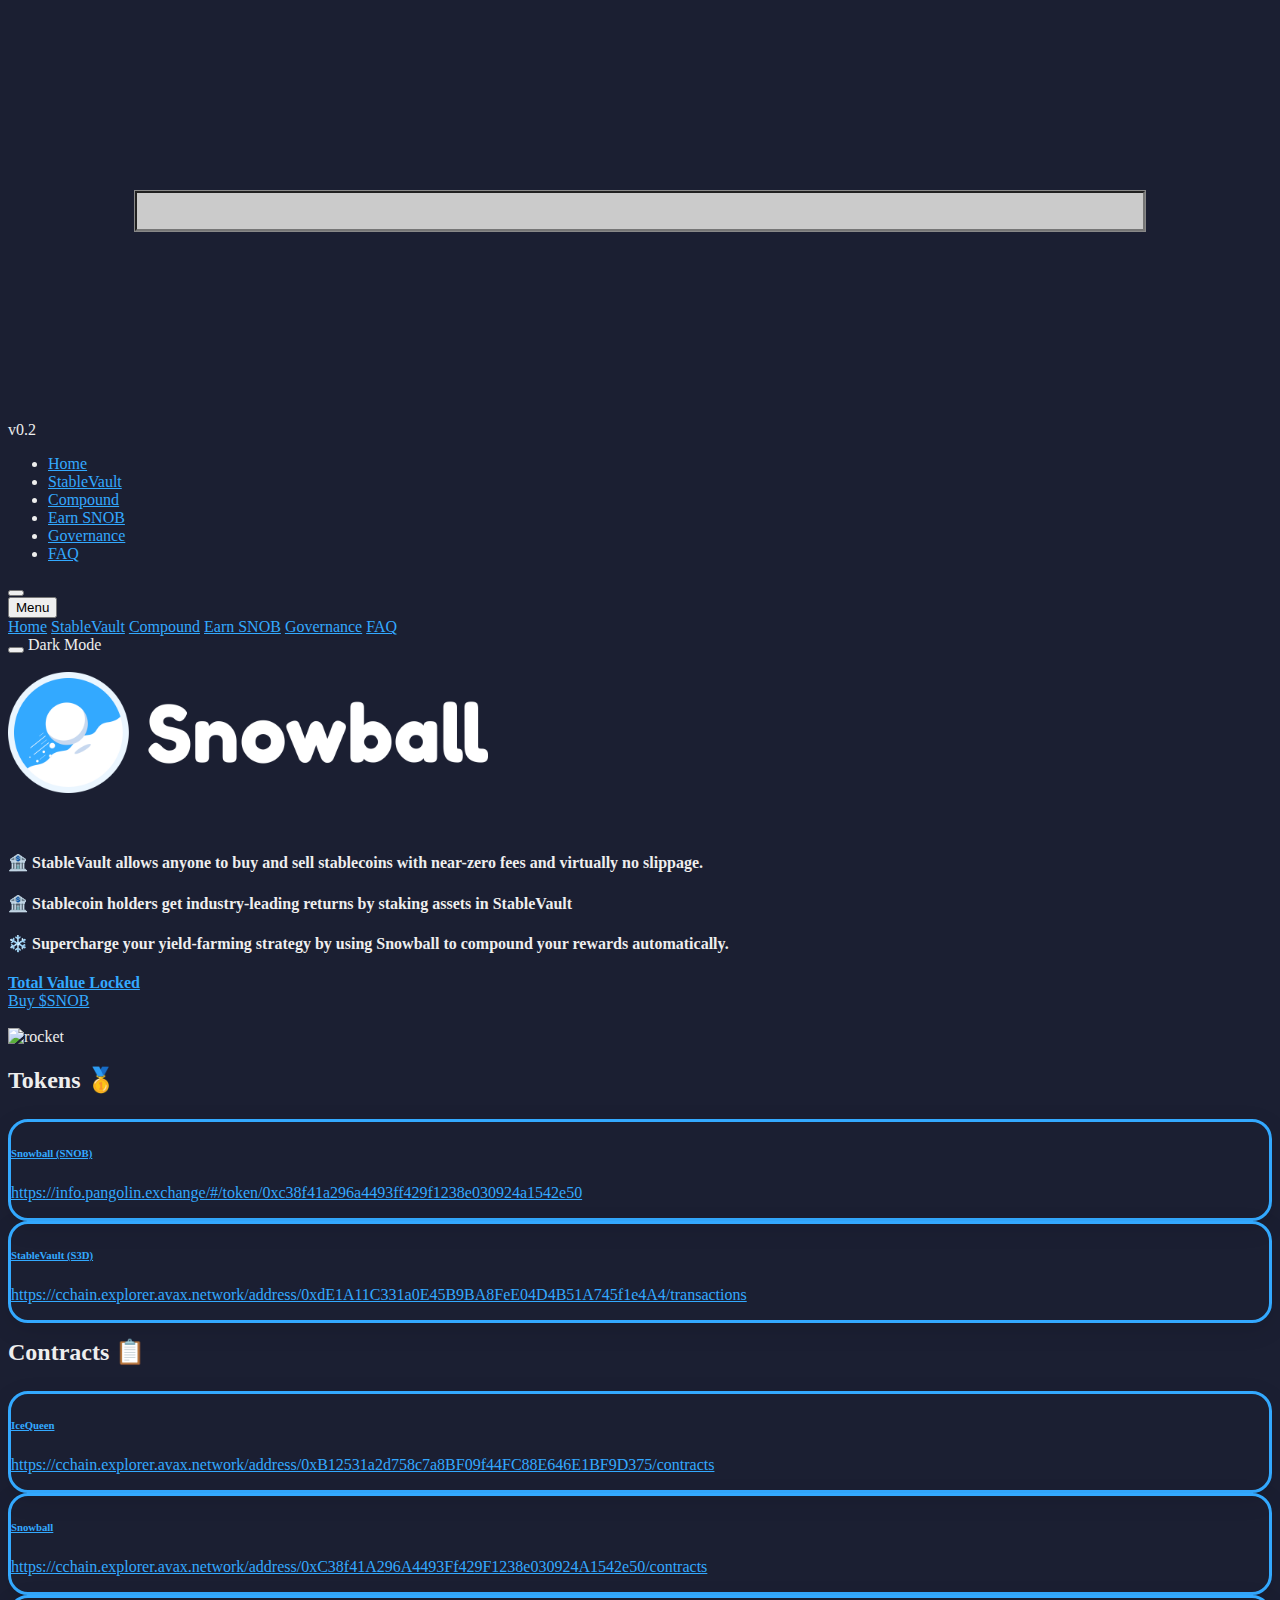
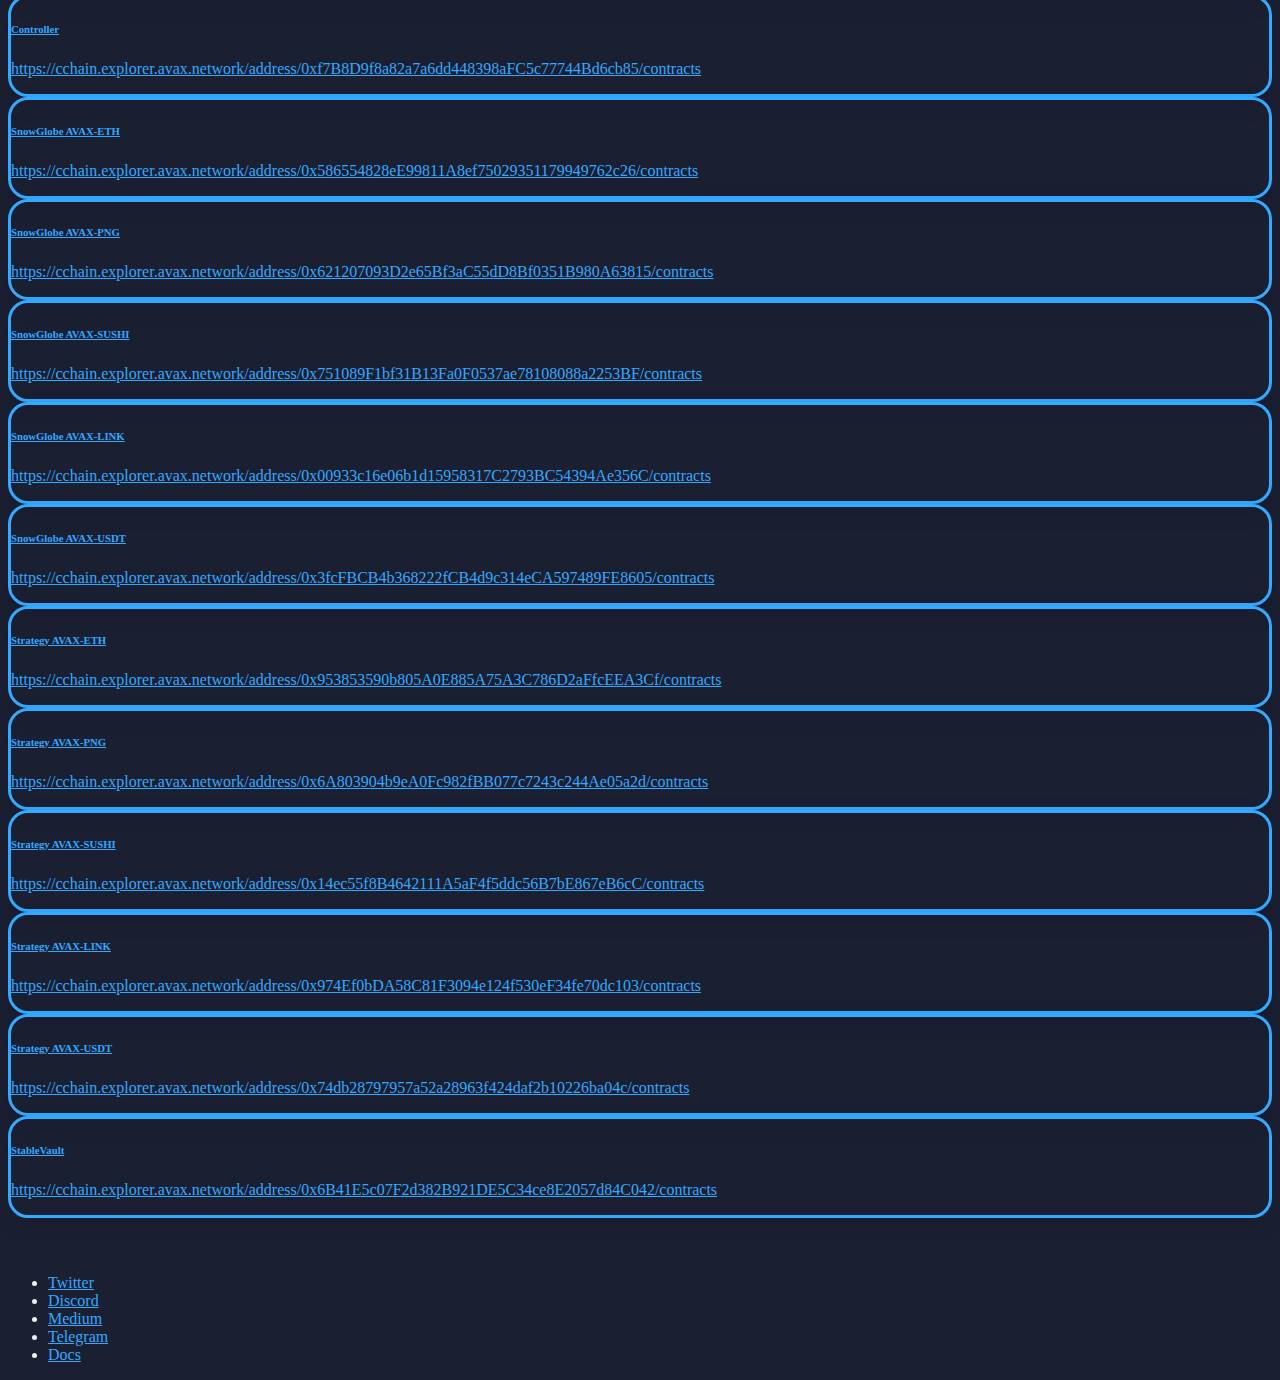
==== index.html @ 97ae2b31 "first commit" ====
<!DOCTYPE html> <html lang=en> <head> <meta charset=UTF-8> <!-- Primary Meta Tags --> <title>Snowball</title> <meta name=title content=Snowball> <meta name=description content="❄️ DeFi on Avalanche"> <meta name=viewport content="width=device-width,initial-scale=1,maximum-scale=1,user-scalable=no"> <!-- Open Graph / Facebook --> <meta property=og:type content=website> <meta property=og:url content=https://snowballfinance.info/ > <meta property=og:title content=Snowball> <meta property=og:description content="❄️ DeFi on Avalanche"> <!-- Twitter --> <meta property=twitter:card content=summary> <meta property=twitter:url content=https://snowballfinance.info/ > <meta property=twitter:title content=Snowball> <meta property=twitter:description content="❄️ DeFi on Avalanche"> <meta name=twitter:image content="https://media.discordapp.net/attachments/818991928951439371/821075255544119396/image0.png?width=630&height=630"> <meta property=twitter:image content="https://media.discordapp.net/attachments/818991928951439371/821075255544119396/image0.png?width=630&height=630"> <link rel=stylesheet href=/css/index.3a2b474646c76249387a2e9e5547eaaf.css> <link rel=preload href=/js/vendor.8679387885efab33624352dabecf096d.js as=script> <link rel=prefetch href=/js/vendor.8679387885efab33624352dabecf096d.js> <link rel=preload href=/js/app.d1e3aa04f687b8296516043e8cf83df8.js as=script> <link rel=prefetch href=/js/app.d1e3aa04f687b8296516043e8cf83df8.js> <meta name=theme-color content=#ffffff> <link rel="shortcut icon" href=/favicon.svg> <link rel=icon href=/favicon.svg> <link rel=apple-touch-icon href=/apple-touch-icon.png> <link rel=manifest href=/manifest.json> <link rel=preconnect href=https://fonts.gstatic.com> <link rel=preconnect href=https://fonts.gstatic.com> <link rel=preconnect href=https://fonts.gstatic.com> <link href="https://fonts.googleapis.com/css2?family=Encode+Sans:wght@100;300;400;500;600;700;800&display=swap" rel=stylesheet> <link href=https://cdn.jsdelivr.net/npm/halfmoon@1.1.1/css/halfmoon-variables.min.css rel=stylesheet> <!-- <link rel="stylesheet" href="https://cdn.jsdelivr.net/npm/fork-awesome@1.1.7/css/fork-awesome.min.css" integrity="sha256-gsmEoJAws/Kd3CjuOQzLie5Q3yshhvmo7YNtBG7aaEY=" crossorigin="anonymous"> --> <script type=module src=https://unpkg.com/ionicons@5.4.0/dist/ionicons/ionicons.esm.js></script> </head> <div id=quick class=modal> <form class=modal-content id=quick-form> <input autocomplete=off id=quick-input class=modal-input> <ul id=quick-dropdown></ul> </form> </div> <script>"true"==window.localStorage.getItem("snowballDarkmode")&&document.body.classList.add("dark-mode"),fetch("https://d2vq5imxja288v.cloudfront.net/total_value_locked.json").then(function(t){return t.json()}).then(function(t){document.getElementById("tvl").innerHTML="$"+new Intl.NumberFormat("en-US").format(t.locked_value)}).catch(function(t){document.getElementById("tvl").innerHTML="",console.log("could not get tvl")})</script> <body> <div class="page-wrapper with-navbar"> <nav class=navbar> <span class="navbar-text text-monospace">v0.2</span> <ul class="navbar-nav d-none d-md-flex mx-auto"> <li class=nav-item> <a href=/ class=nav-link>Home</a> </li> <li class=nav-item> <a href=/stablevault/ class=nav-link>StableVault</a> </li> <li class=nav-item> <a href=/snowglobes/ class=nav-link>Compound</a> </li> <li class=nav-item> <a href=/icequeen/ class=nav-link>Earn SNOB</a> </li> <li class=nav-item> <a href=/governance/ class=nav-link>Governance</a> </li> <li class=nav-item> <a href=/faq/ class=nav-link>FAQ</a> </li> </ul> <div class="form-inline d-none d-md-flex"> <button class="btn btn-action mr-5" type=button onclick=snowballDarkmode() aria-label="Toggle dark mode"> <ion-icon name=sunny-outline></ion-icon></button> </div> <div class="navbar-content d-md-none ml-auto"> <div class="dropdown with-arrow"> <button class=btn data-toggle=dropdown type=button id=navbar-dropdown-toggle-btn-1> Menu <i class="fa fa-angle-down" aria-hidden=true></i> </button> <div class="dropdown-menu dropdown-menu-right w-200" aria-labelledby=navbar-dropdown-toggle-btn-1> <a href=/ class=dropdown-item>Home</a> <a href=/stablevault/ class=dropdown-item>StableVault</a> <a href=/snowglobes/ class=dropdown-item>Compound</a> <a href=/icequeen/ class=dropdown-item>Earn SNOB</a> <a href=/governance/ class=dropdown-item>Governance</a> <a href=/faq/ class=dropdown-item>FAQ</a> <div class=dropdown-divider></div> <div class=p-5> <button class="btn btn-action mr-5" type=button onclick=snowballDarkmode() aria-label="Toggle dark mode"> <i class="fa fa-moon-o" aria-hidden=true></i> </button> Dark Mode </div> </div> </div> </div> </nav> </div> <div class="page-wrapper with-navbar with-transitions" id=particles-js> <!-- Content wrapper start --> <div class="content-wrapper d-lg-flex"> <div class=container-lg> <section id=main> <div class="row mx-auto"> <!-- Main start --> <div class=col-lg-8> <div class=content> <div class=logo></div> <h4 class=hero-header> <span>🏦️ StableVault allows anyone to <b>buy and sell stablecoins</b> with near-zero fees and virtually no slippage.</span> </h4> <h4 class=hero-header> <span>🏦️ Stablecoin holders get industry-leading returns by <b>staking assets in StableVault</b></span> </h4> <h4 class=hero-header> <span>❄️ Supercharge your yield-farming strategy by using Snowball to <b>compound your rewards</b> automatically.</span> </h4> <span class="badge badge-pill p-5 w-150 text-center"> <strong><a href=https://x-api.snowballfinance.info/tvl target=_blank>Total Value Locked</a></strong> </span> <div class="d-md-flex align-items-center total-locked text-extra-letter-spacing text-monospace font-size-12 pt-20 mb-20" target=_blank rel=noopener> <h2 class="tvl text-primary px-20" id=tvl>...</h2> <a href="https://app.pangolin.exchange/#/swap?inputCurrency=avax&outputCurrency=0xc38f41a296a4493ff429f1238e030924a1542e50" class="btn btn-primary btn-lg ml-20 buy-btn" target=_blank role=button> Buy $SNOB </a> </div> <!-- <div class="mt-20">
                                <a href="https://app.pangolin.exchange/#/swap?inputCurrency=0xb31f66aa3c1e785363f0875a1b74e27b85fd66c7&outputCurrency=0xc38f41a296a4493ff429f1238e030924a1542e50" class="btn btn-primary btn-lg snob-tokens" target="_blank" role="button">
                                    Buy $SNOB
                                </a>
                            </div> --> </div> </div> <div class="col-lg-4 d-flex align-items-center justify-content-center"> <div class=content> <br> <div class=launchpad-animation-container> <div class=rocket-container> <img class="rocket animation infinite slow" alt=rocket src="https://media.discordapp.net/attachments/819644400200187904/821800734176706560/Logo_Favico2x.png?width=320&height=320"> </div> <div class=propellant-particles-container-row> <div class="propellant-particle blue animation infinite fast delay-small"></div> <div class="propellant-particle red large animation infinite"></div> <div class="propellant-particle yellow animation infinite fast delay-very-small"></div> </div> <div class=propellant-particles-container-row> <div class="propellant-particle shadow animation infinite fast delay-small"></div> <div class="propellant-particle shadow animation infinite fast delay-very-small"></div> </div> </div> </div> </div> </div> </section> <section id=tokens> <div class="container-lg text-center"> <h2 class="">Tokens 🥇</h2> <div class="row mx-auto p-0 bg-transparent"> <a href=https://info.pangolin.exchange/#/token/0xc38f41a296a4493ff429f1238e030924a1542e50 target=_blank class="col-sm-6 pb-4 mx-auto"> <div class="card br-25 border border-2 snob-tokens"> <div class="card-body text-center"> <h6>Snowball (SNOB)</h6> <p class="font-size-12 text-break text-left">https://info.pangolin.exchange/#/token/0xc38f41a296a4493ff429f1238e030924a1542e50</p> </div> </div> </a> <a href=https://cchain.explorer.avax.network/address/0xdE1A11C331a0E45B9BA8FeE04D4B51A745f1e4A4/transactions target=_blank class="col-sm-6 pb-4 mx-auto"> <div class="card br-25 border border-2 snob-tokens"> <div class="card-body text-center"> <h6>StableVault (S3D)</h6> <p class="font-size-12 text-break text-left">https://cchain.explorer.avax.network/address/0xdE1A11C331a0E45B9BA8FeE04D4B51A745f1e4A4/transactions</p> </div> </div> </a> </div> </div> <div class="container-lg text-center"> <h2 class="">Contracts 📋</h2> <div class="row mx-auto p-0 bg-transparent"> <a href=https://cchain.explorer.avax.network/address/0xB12531a2d758c7a8BF09f44FC88E646E1BF9D375/contracts target=_blank class="col-sm-3 pb-4 mx-auto"> <div class="card br-25 border border-2 snob-tokens"> <div class="card-body text-center"> <h6>IceQueen</h6> <p class="font-size-12 text-break text-left w-md-150 w-sm-full">https://cchain.explorer.avax.network/address/0xB12531a2d758c7a8BF09f44FC88E646E1BF9D375/contracts</p> </div> </div> </a> <a href=https://cchain.explorer.avax.network/address/0xC38f41A296A4493Ff429F1238e030924A1542e50/contracts target=_blank class="col-sm-3 pb-4 mx-auto"> <div class="card br-25 border border-2 snob-tokens"> <div class="card-body text-center"> <h6>Snowball</h6> <p class="font-size-12 text-break text-left w-md-150 w-sm-full">https://cchain.explorer.avax.network/address/0xC38f41A296A4493Ff429F1238e030924A1542e50/contracts</p> </div> </div> </a> <a href=https://cchain.explorer.avax.network/address/0xf7B8D9f8a82a7a6dd448398aFC5c77744Bd6cb85/contracts target=_blank class="col-sm-3 pb-4 mx-auto"> <div class="card br-25 border border-2 snob-tokens"> <div class="card-body text-center"> <h6>Controller</h6> <p class="font-size-12 text-break text-left w-md-150 w-sm-full">https://cchain.explorer.avax.network/address/0xf7B8D9f8a82a7a6dd448398aFC5c77744Bd6cb85/contracts</p> </div> </div> </a> <a href=https://cchain.explorer.avax.network/address/0x586554828eE99811A8ef75029351179949762c26/contracts target=_blank class="col-sm-3 pb-4 mx-auto"> <div class="card br-25 border border-2 snob-tokens"> <div class="card-body text-center"> <h6>SnowGlobe AVAX-ETH</h6> <p class="font-size-12 text-break text-left w-md-150 w-sm-full">https://cchain.explorer.avax.network/address/0x586554828eE99811A8ef75029351179949762c26/contracts</p> </div> </div> </a> <a href=https://cchain.explorer.avax.network/address/0x621207093D2e65Bf3aC55dD8Bf0351B980A63815/contracts target=_blank class="col-sm-3 pb-4 mx-auto"> <div class="card br-25 border border-2 snob-tokens"> <div class="card-body text-center"> <h6>SnowGlobe AVAX-PNG</h6> <p class="font-size-12 text-break text-left w-md-150 w-sm-full">https://cchain.explorer.avax.network/address/0x621207093D2e65Bf3aC55dD8Bf0351B980A63815/contracts</p> </div> </div> </a> <a href=https://cchain.explorer.avax.network/address/0x751089F1bf31B13Fa0F0537ae78108088a2253BF/contracts target=_blank class="col-sm-3 pb-4 mx-auto"> <div class="card br-25 border border-2 snob-tokens"> <div class="card-body text-center"> <h6>SnowGlobe AVAX-SUSHI</h6> <p class="font-size-12 text-break text-left w-md-150 w-sm-full">https://cchain.explorer.avax.network/address/0x751089F1bf31B13Fa0F0537ae78108088a2253BF/contracts</p> </div> </div> </a> <a href=https://cchain.explorer.avax.network/address/0x00933c16e06b1d15958317C2793BC54394Ae356C/contracts target=_blank class="col-sm-3 pb-4 mx-auto"> <div class="card br-25 border border-2 snob-tokens"> <div class="card-body text-center"> <h6>SnowGlobe AVAX-LINK</h6> <p class="font-size-12 text-break text-left w-md-150 w-sm-full">https://cchain.explorer.avax.network/address/0x00933c16e06b1d15958317C2793BC54394Ae356C/contracts</p> </div> </div> </a> <a href=https://cchain.explorer.avax.network/address/0x3fcFBCB4b368222fCB4d9c314eCA597489FE8605/contracts target=_blank class="col-sm-3 pb-4 mx-auto"> <div class="card br-25 border border-2 snob-tokens"> <div class="card-body text-center"> <h6>SnowGlobe AVAX-USDT</h6> <p class="font-size-12 text-break text-left w-md-150 w-sm-full">https://cchain.explorer.avax.network/address/0x3fcFBCB4b368222fCB4d9c314eCA597489FE8605/contracts</p> </div> </div> </a> <a href=https://cchain.explorer.avax.network/address/0x953853590b805A0E885A75A3C786D2aFfcEEA3Cf/contracts target=_blank class="col-sm-3 pb-4 mx-auto"> <div class="card br-25 border border-2 snob-tokens"> <div class="card-body text-center"> <h6>Strategy AVAX-ETH</h6> <p class="font-size-12 text-break text-left w-md-150 w-sm-full">https://cchain.explorer.avax.network/address/0x953853590b805A0E885A75A3C786D2aFfcEEA3Cf/contracts</p> </div> </div> </a> <a href=https://cchain.explorer.avax.network/address/0x6A803904b9eA0Fc982fBB077c7243c244Ae05a2d/contracts target=_blank class="col-sm-3 pb-4 mx-auto"> <div class="card br-25 border border-2 snob-tokens"> <div class="card-body text-center"> <h6>Strategy AVAX-PNG</h6> <p class="font-size-12 text-break text-left w-md-150 w-sm-full">https://cchain.explorer.avax.network/address/0x6A803904b9eA0Fc982fBB077c7243c244Ae05a2d/contracts</p> </div> </div> </a> <a href=https://cchain.explorer.avax.network/address/0x14ec55f8B4642111A5aF4f5ddc56B7bE867eB6cC/contracts target=_blank class="col-sm-3 pb-4 mx-auto"> <div class="card br-25 border border-2 snob-tokens"> <div class="card-body text-center"> <h6>Strategy AVAX-SUSHI</h6> <p class="font-size-12 text-break text-left w-md-150 w-sm-full">https://cchain.explorer.avax.network/address/0x14ec55f8B4642111A5aF4f5ddc56B7bE867eB6cC/contracts</p> </div> </div> </a> <a href=https://cchain.explorer.avax.network/address/0x974Ef0bDA58C81F3094e124f530eF34fe70dc103/contracts target=_blank class="col-sm-3 pb-4 mx-auto"> <div class="card br-25 border border-2 snob-tokens"> <div class="card-body text-center"> <h6>Strategy AVAX-LINK</h6> <p class="font-size-12 text-break text-left w-md-150 w-sm-full">https://cchain.explorer.avax.network/address/0x974Ef0bDA58C81F3094e124f530eF34fe70dc103/contracts</p> </div> </div> </a> <a href=https://cchain.explorer.avax.network/address/0x74db28797957a52a28963f424daf2b10226ba04c/contracts target=_blank class="col-sm-3 pb-4 mx-auto"> <div class="card br-25 border border-2 snob-tokens"> <div class="card-body text-center"> <h6>Strategy AVAX-USDT</h6> <p class="font-size-12 text-break text-left w-md-150 w-sm-full">https://cchain.explorer.avax.network/address/0x74db28797957a52a28963f424daf2b10226ba04c/contracts</p> </div> </div> </a> <a href=https://cchain.explorer.avax.network/address/0x6B41E5c07F2d382B921DE5C34ce8E2057d84C042/contracts target=_blank class="col-sm-3 pb-4 mx-auto"> <div class="card br-25 border border-2 snob-tokens"> <div class="card-body text-center"> <h6>StableVault</h6> <p class="font-size-12 text-break text-left w-md-150 w-sm-full">https://cchain.explorer.avax.network/address/0x6B41E5c07F2d382B921DE5C34ce8E2057d84C042/contracts</p> </div> </div> </a> </div> </div> </section> <div class="container-lg text-center"> <div class="row mx-auto pt-20 pb-20 bg-transparent"> <div class="col-md-12 text-center"> <ul class="navbar-nav d-none d-md-inline-flex mx-auto"> <li class="nav-item p-10"> <a href=https://twitter.com/throwsnowballs target=_blank rel=noopener class=custom-footer-link> <ion-icon name=logo-twitter></ion-icon> Twitter </a> </li> <li class="nav-item p-10"> <a href=https://discord.gg/T35jZ2hhPZ target=_blank rel=noopener class=custom-footer-link> <ion-icon name=logo-discord></ion-icon> Discord </a> </li> <li class="nav-item p-10"> <a href=https://medium.com/snowball-finance/snowball-finance-launce-68554044bdd2 target=_blank rel=noopener class=custom-footer-link> <ion-icon name=logo-medium></ion-icon> Medium </a> </li> <li class="nav-item p-10"> <a href=https://t.me/throwsnowballs target=_blank rel=noopener class=custom-footer-link> <ion-icon name=paper-plane-outline></ion-icon> Telegram </a> </li> <li class="nav-item p-10"> <a href=https://snowballs.gitbook.io/snowball-docs/ target=_blank rel=noopener class=custom-footer-link> <ion-icon name=book-outline></ion-icon> Docs </a> </li> </ul> </div> <div class="col-md-12 text-center"> </div> </div> </div> <script>function snowballDarkmode(){var o;"true"==window.localStorage.getItem("snowballDarkmode")?(document.body.classList.remove("dark-mode"),window.localStorage.setItem("snowballDarkmode",!1),(o=document.querySelector(".styleMode"))&&(o.classList.add("fa-moon-o"),o.classList.remove("fa-sun-o"))):(document.body.classList.add("dark-mode"),window.localStorage.setItem("snowballDarkmode",!0),(o=document.querySelector(".styleMode"))&&o.attr("name",function(o,e){return"menu-outline"==e?"close-outline":"menu-outline"}))}null===localStorage.getItem("snowballDarkmode")&&(document.body.classList.add("dark-mode"),window.localStorage.setItem("snowballDarkmode",!0),icon.classList.remove("fa-moon-o"),icon.classList.add("fa-sun-o"))</script> <script src=https://cdn.jsdelivr.net/npm/halfmoon@1.1.1/js/halfmoon.min.js></script> </div> </div> <!-- Content particles --> <div id=particles-js></div> <!-- Content particles end --> </div> <script src=https://cdn.jsdelivr.net/npm/particles.js@2.0.0/particles.min.js></script> <script>document.addEventListener("DOMContentLoaded",function(){particlesJS.load("particles-js","/particlesjs-config.json",function(){})})</script> </body> </html>
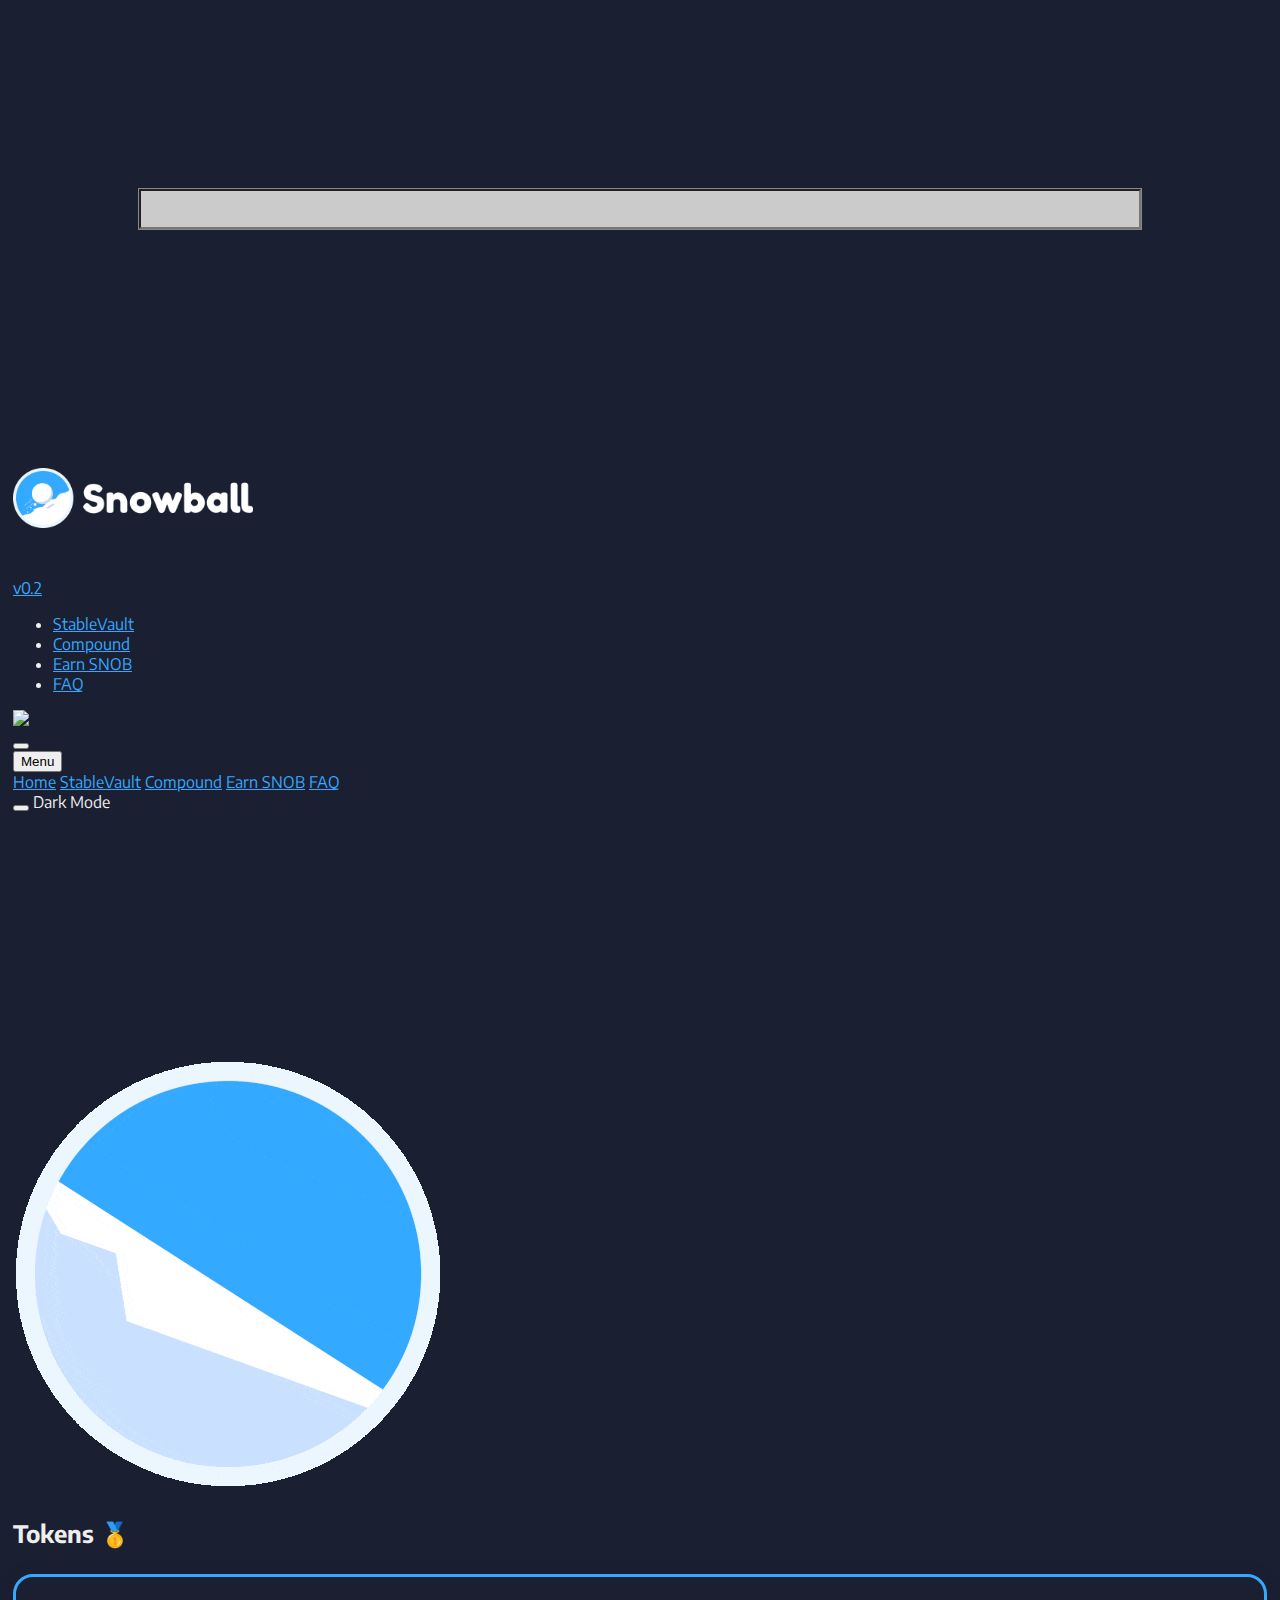
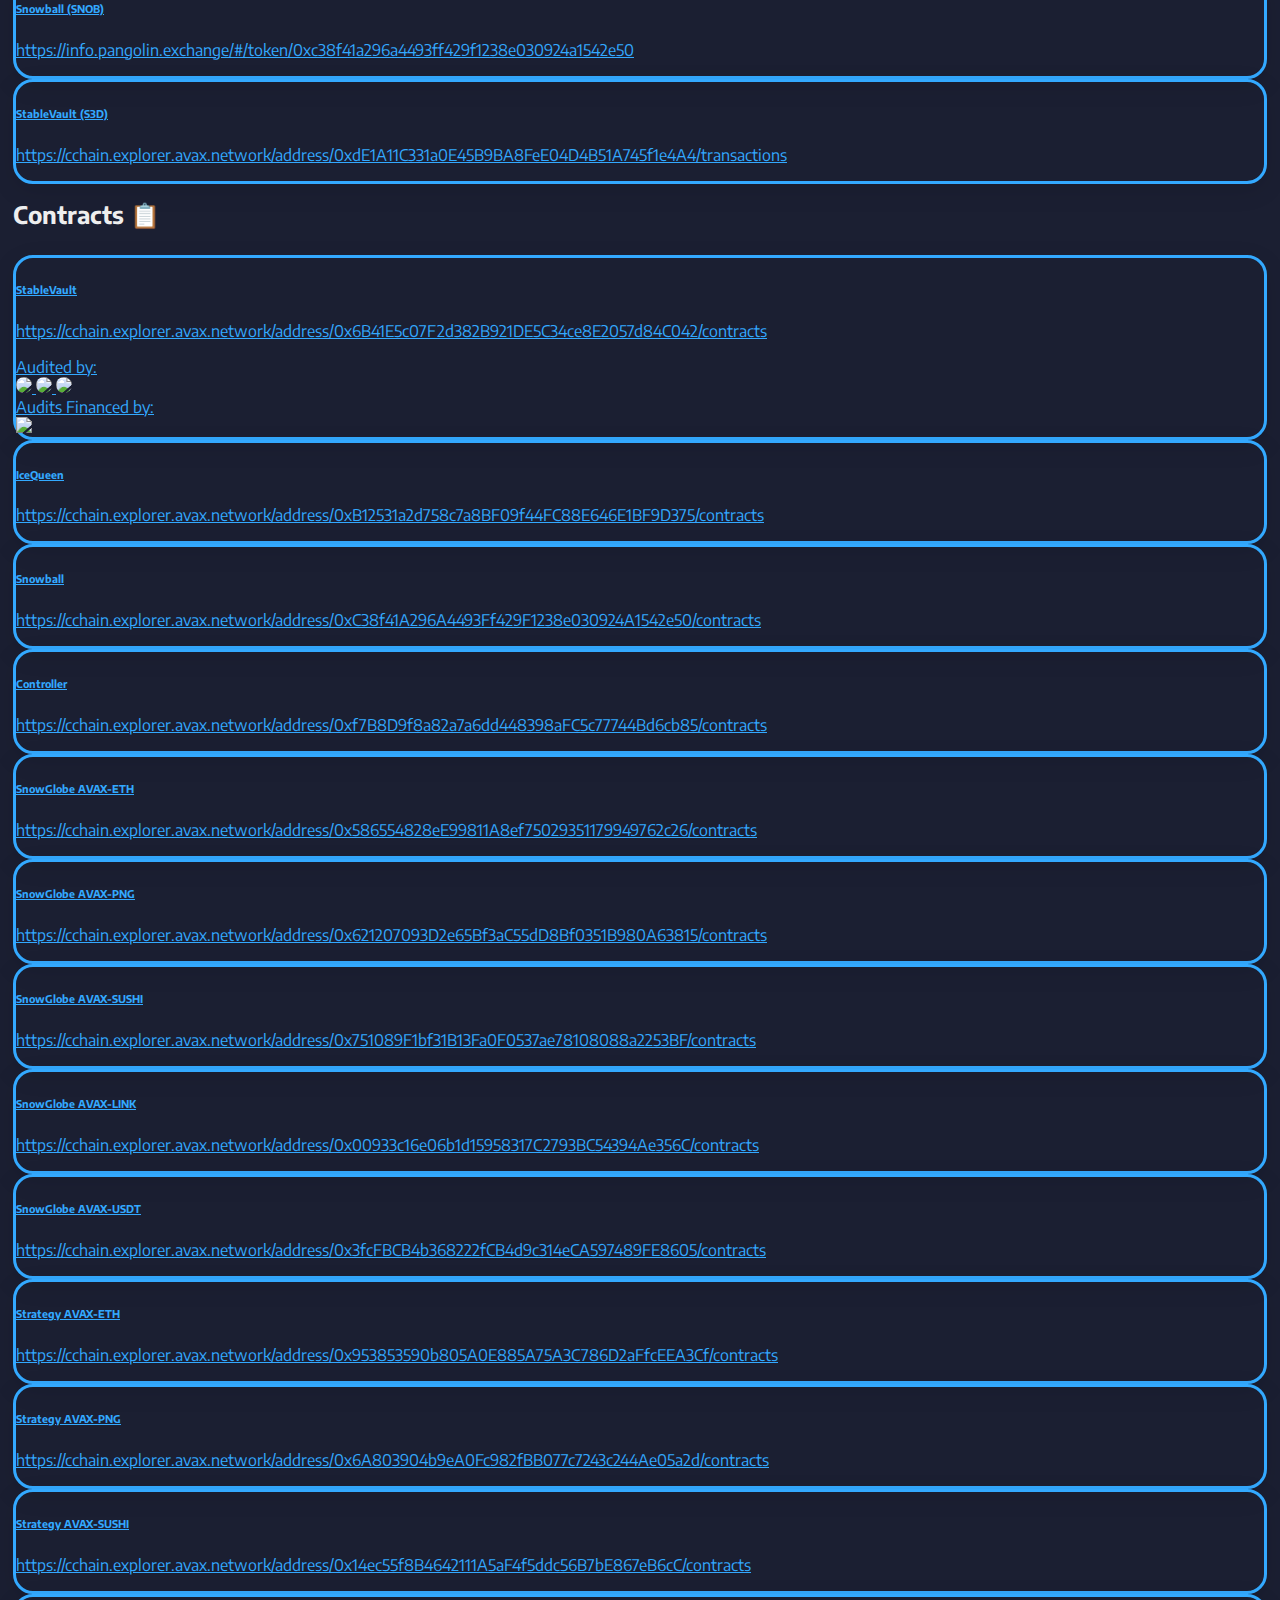
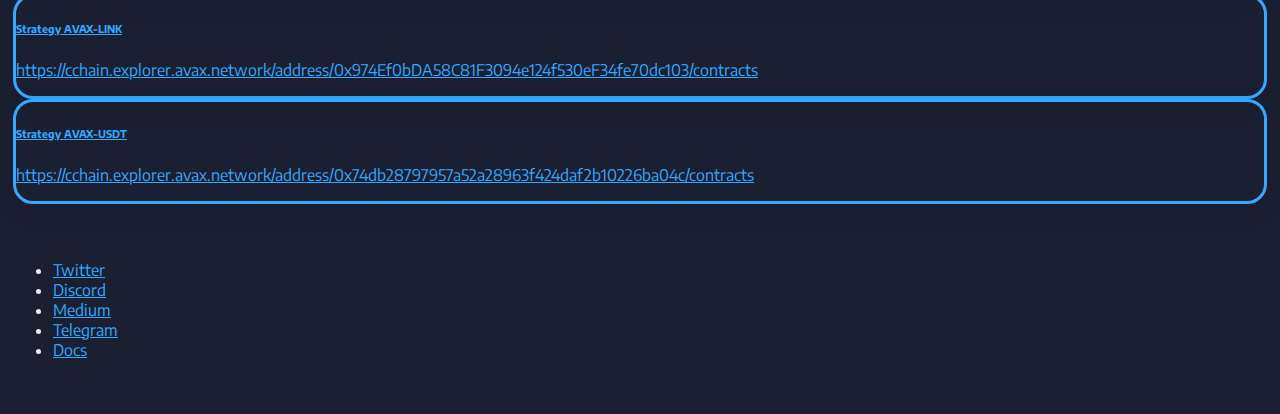
==== commit b7ee904a: "new build" ====
--- a/index.html
+++ b/index.html
@@ -1,5 +1,6 @@
-<!DOCTYPE html> <html lang=en> <head> <meta charset=UTF-8> <!-- Primary Meta Tags --> <title>Snowball</title> <meta name=title content=Snowball> <meta name=description content="❄️ DeFi on Avalanche"> <meta name=viewport content="width=device-width,initial-scale=1,maximum-scale=1,user-scalable=no"> <!-- Open Graph / Facebook --> <meta property=og:type content=website> <meta property=og:url content=https://snowballfinance.info/ > <meta property=og:title content=Snowball> <meta property=og:description content="❄️ DeFi on Avalanche"> <!-- Twitter --> <meta property=twitter:card content=summary> <meta property=twitter:url content=https://snowballfinance.info/ > <meta property=twitter:title content=Snowball> <meta property=twitter:description content="❄️ DeFi on Avalanche"> <meta name=twitter:image content="https://media.discordapp.net/attachments/818991928951439371/821075255544119396/image0.png?width=630&height=630"> <meta property=twitter:image content="https://media.discordapp.net/attachments/818991928951439371/821075255544119396/image0.png?width=630&height=630"> <link rel=stylesheet href=/css/index.3a2b474646c76249387a2e9e5547eaaf.css> <link rel=preload href=/js/vendor.8679387885efab33624352dabecf096d.js as=script> <link rel=prefetch href=/js/vendor.8679387885efab33624352dabecf096d.js> <link rel=preload href=/js/app.d1e3aa04f687b8296516043e8cf83df8.js as=script> <link rel=prefetch href=/js/app.d1e3aa04f687b8296516043e8cf83df8.js> <meta name=theme-color content=#ffffff> <link rel="shortcut icon" href=/favicon.svg> <link rel=icon href=/favicon.svg> <link rel=apple-touch-icon href=/apple-touch-icon.png> <link rel=manifest href=/manifest.json> <link rel=preconnect href=https://fonts.gstatic.com> <link rel=preconnect href=https://fonts.gstatic.com> <link rel=preconnect href=https://fonts.gstatic.com> <link href="https://fonts.googleapis.com/css2?family=Encode+Sans:wght@100;300;400;500;600;700;800&display=swap" rel=stylesheet> <link href=https://cdn.jsdelivr.net/npm/halfmoon@1.1.1/css/halfmoon-variables.min.css rel=stylesheet> <!-- <link rel="stylesheet" href="https://cdn.jsdelivr.net/npm/fork-awesome@1.1.7/css/fork-awesome.min.css" integrity="sha256-gsmEoJAws/Kd3CjuOQzLie5Q3yshhvmo7YNtBG7aaEY=" crossorigin="anonymous"> --> <script type=module src=https://unpkg.com/ionicons@5.4.0/dist/ionicons/ionicons.esm.js></script> </head> <div id=quick class=modal> <form class=modal-content id=quick-form> <input autocomplete=off id=quick-input class=modal-input> <ul id=quick-dropdown></ul> </form> </div> <script>"true"==window.localStorage.getItem("snowballDarkmode")&&document.body.classList.add("dark-mode"),fetch("https://d2vq5imxja288v.cloudfront.net/total_value_locked.json").then(function(t){return t.json()}).then(function(t){document.getElementById("tvl").innerHTML="$"+new Intl.NumberFormat("en-US").format(t.locked_value)}).catch(function(t){document.getElementById("tvl").innerHTML="",console.log("could not get tvl")})</script> <body> <div class="page-wrapper with-navbar"> <nav class=navbar> <span class="navbar-text text-monospace">v0.2</span> <ul class="navbar-nav d-none d-md-flex mx-auto"> <li class=nav-item> <a href=/ class=nav-link>Home</a> </li> <li class=nav-item> <a href=/stablevault/ class=nav-link>StableVault</a> </li> <li class=nav-item> <a href=/snowglobes/ class=nav-link>Compound</a> </li> <li class=nav-item> <a href=/icequeen/ class=nav-link>Earn SNOB</a> </li> <li class=nav-item> <a href=/governance/ class=nav-link>Governance</a> </li> <li class=nav-item> <a href=/faq/ class=nav-link>FAQ</a> </li> </ul> <div class="form-inline d-none d-md-flex"> <button class="btn btn-action mr-5" type=button onclick=snowballDarkmode() aria-label="Toggle dark mode"> <ion-icon name=sunny-outline></ion-icon></button> </div> <div class="navbar-content d-md-none ml-auto"> <div class="dropdown with-arrow"> <button class=btn data-toggle=dropdown type=button id=navbar-dropdown-toggle-btn-1> Menu <i class="fa fa-angle-down" aria-hidden=true></i> </button> <div class="dropdown-menu dropdown-menu-right w-200" aria-labelledby=navbar-dropdown-toggle-btn-1> <a href=/ class=dropdown-item>Home</a> <a href=/stablevault/ class=dropdown-item>StableVault</a> <a href=/snowglobes/ class=dropdown-item>Compound</a> <a href=/icequeen/ class=dropdown-item>Earn SNOB</a> <a href=/governance/ class=dropdown-item>Governance</a> <a href=/faq/ class=dropdown-item>FAQ</a> <div class=dropdown-divider></div> <div class=p-5> <button class="btn btn-action mr-5" type=button onclick=snowballDarkmode() aria-label="Toggle dark mode"> <i class="fa fa-moon-o" aria-hidden=true></i> </button> Dark Mode </div> </div> </div> </div> </nav> </div> <div class="page-wrapper with-navbar with-transitions" id=particles-js> <!-- Content wrapper start --> <div class="content-wrapper d-lg-flex"> <div class=container-lg> <section id=main> <div class="row mx-auto"> <!-- Main start --> <div class=col-lg-8> <div class=content> <div class=logo></div> <h4 class=hero-header> <span>🏦️ StableVault allows anyone to <b>buy and sell stablecoins</b> with near-zero fees and virtually no slippage.</span> </h4> <h4 class=hero-header> <span>🏦️ Stablecoin holders get industry-leading returns by <b>staking assets in StableVault</b></span> </h4> <h4 class=hero-header> <span>❄️ Supercharge your yield-farming strategy by using Snowball to <b>compound your rewards</b> automatically.</span> </h4> <span class="badge badge-pill p-5 w-150 text-center"> <strong><a href=https://x-api.snowballfinance.info/tvl target=_blank>Total Value Locked</a></strong> </span> <div class="d-md-flex align-items-center total-locked text-extra-letter-spacing text-monospace font-size-12 pt-20 mb-20" target=_blank rel=noopener> <h2 class="tvl text-primary px-20" id=tvl>...</h2> <a href="https://app.pangolin.exchange/#/swap?inputCurrency=avax&outputCurrency=0xc38f41a296a4493ff429f1238e030924a1542e50" class="btn btn-primary btn-lg ml-20 buy-btn" target=_blank role=button> Buy $SNOB </a> </div> <!-- <div class="mt-20">
+<!DOCTYPE html> <html lang=en> <head> <meta charset=UTF-8> <!-- Primary Meta Tags --> <title>Snowball</title> <meta name=title content=Snowball> <meta name=description content="❄️ DeFi on Avalanche"> <meta name=viewport content="width=device-width,initial-scale=1,maximum-scale=1,user-scalable=no"> <!-- Open Graph / Facebook --> <meta property=og:type content=website> <meta property=og:url content=https://snowballfinance.info/ > <meta property=og:title content=Snowball> <meta property=og:description content="❄️ DeFi on Avalanche"> <!-- Twitter --> <meta property=twitter:card content=summary> <meta property=twitter:url content=https://snowballfinance.info/ > <meta property=twitter:title content=Snowball> <meta property=twitter:description content="❄️ DeFi on Avalanche"> <meta name=twitter:image content="https://media.discordapp.net/attachments/818991928951439371/821075255544119396/image0.png?width=630&height=630"> <meta property=twitter:image content="https://media.discordapp.net/attachments/818991928951439371/821075255544119396/image0.png?width=630&height=630"> <link rel=stylesheet href=/css/index.5bdabf631bf5aacc0a2b21cd51772390.css> <link rel=preload href=/js/vendor.8679387885efab33624352dabecf096d.js as=script> <link rel=prefetch href=/js/vendor.8679387885efab33624352dabecf096d.js> <link rel=preload href=/js/app.d1e3aa04f687b8296516043e8cf83df8.js as=script> <link rel=prefetch href=/js/app.d1e3aa04f687b8296516043e8cf83df8.js> <meta name=theme-color content=#ffffff> <link rel="shortcut icon" href=/favicon.svg> <link rel=icon href=/favicon.svg> <link rel=apple-touch-icon href=/apple-touch-icon.png> <link rel=manifest href=/manifest.json> <link rel=preconnect href=https://fonts.gstatic.com> <link rel=preconnect href=https://fonts.gstatic.com> <link rel=preconnect href=https://fonts.gstatic.com> <link href="https://fonts.googleapis.com/css2?family=Encode+Sans:wght@100;300;400;500;600;700;800&display=swap" rel=stylesheet> <link href=https://cdn.jsdelivr.net/npm/halfmoon@1.1.1/css/halfmoon-variables.min.css rel=stylesheet> <!-- <link rel="stylesheet" href="https://cdn.jsdelivr.net/npm/fork-awesome@1.1.7/css/fork-awesome.min.css" integrity="sha256-gsmEoJAws/Kd3CjuOQzLie5Q3yshhvmo7YNtBG7aaEY=" crossorigin="anonymous"> --> <script type=module src=https://unpkg.com/ionicons@5.4.0/dist/ionicons/ionicons.esm.js></script> </head> <div id=quick class=modal> <form class=modal-content id=quick-form> <input autocomplete=off id=quick-input class=modal-input> <ul id=quick-dropdown></ul> </form> </div> <script>"true"==window.localStorage.getItem("snowballDarkmode")&&document.body.classList.add("dark-mode"),fetch("https://d2vq5imxja288v.cloudfront.net/total_value_locked.json").then(function(t){return t.json()}).then(function(t){document.getElementById("tvl").innerHTML="$"+new Intl.NumberFormat("en-US").format(t.locked_value)}).catch(function(t){document.getElementById("tvl").innerHTML="",console.log("could not get tvl")})</script> <body> <div class="page-wrapper with-navbar with-transitions"> <nav class=navbar> <div class=container-lg> <a href=/ class="navbar-brand col-md-3"> <div class=logo></div> <span class="font-size-12 text-monospace px-5 px-sm-10 ml-10">v0.2</span> </a> <ul class="hidden-sm-and-down navbar-nav col-md-6 font-size-14 font-weight-bold"> <li class="nav-item mx-auto"> <a href=/stablevault/ class=nav-link>StableVault</a> </li> <li class="nav-item mx-auto"> <a href=/compound/ class=nav-link>Compound</a> </li> <li class="nav-item mx-auto"> <a href=/earn/ class=nav-link>Earn SNOB</a> </li> <li class="nav-item mx-auto"> <a href=/faq/ class=nav-link>FAQ</a> </li> </ul> <div class="navbar-content col-md-3"> <a class=ml-20 href=https://www.avalabs.org/ target=_blank><img class=img-fluid height=90px src=https://raw.githubusercontent.com/Snowball-Finance/Assets/main/poweredbyavalanche.png></a> <div class="form-inline d-none d-md-flex mx-auto pr-20"> <!-- <a href="#" class="btn btn-primary" role="button">
+                    <ion-icon name="wallet-outline"></ion-icon> Connect Wallet</a> --> <button class="btn btn-action mr-5" type=button onclick=snowballDarkmode() aria-label="Toggle dark mode"> <ion-icon name=moon-outline></ion-icon></button> </div> <div class="dropdown with-arrow hidden-md-and-up ml-auto"> <button class="btn navbar-menu-btn" data-toggle=dropdown type=button id=navbar-dropdown-toggle-btn aria-haspopup=true aria-expanded=false> <span class=text>Menu</span> <ion-icon name=chevron-down-outline></ion-icon> </button> <div class="dropdown-menu dropdown-menu-right" aria-labelledby=navbar-dropdown-toggle-btn> <a href=/ class=dropdown-item>Home</a> <a href=/stablevault/ class=dropdown-item>StableVault</a> <a href=/compound/ class=dropdown-item>Compound</a> <a href=/earn/ class=dropdown-item>Earn SNOB</a> <a href=/faq/ class=dropdown-item>FAQ</a> <div class=dropdown-divider></div> <div class=p-5> <button class="btn btn-action mr-5" type=button onclick=snowballDarkmode() aria-label="Toggle dark mode"> <ion-icon name=moon-outline></ion-icon> </button> Dark Mode </div> </div> </div> </div> </div> </nav> <!-- Content wrapper start --> <div class="content-wrapper d-lg-flex"> <div class=container-lg> <section id=main> <div class="row mx-auto"> <!-- Main start --> <div class=col-lg-7> <div class=content data-aos=fade-up data-aos-duration=3000> <div class="hero-header pt-20"> <h1 class=font-weight-semi-bold> Earn more with Snowball</h1> </div> <div class=pt-20> <p class="font-weight-medium font-size-16 mb-0 mt-10">🏦️ StableVault allows anyone to <b><a href=/stablevault/ >buy and sell</a></b> stablecoins with near-zero fees and virtually no slippage.</p> <p class="font-weight-medium font-size-16 mb-0 mt-10">💰 Stablecoin holders get industry-leading returns by <b><a href=/stablevault/ >staking assets</a></b> in </p> <p class="font-weight-medium font-size-16 mb-20 mt-10">❄️ <b><a href=/compound/ >Supercharge your yield-farming</a></b> strategy by using Snowball to compound your rewards automatically.</p> </div> <span class="badge badge-pill p-5 w-150 text-center"> <strong><a href=https://x-api.snowballfinance.info/tvl target=_blank>Total Value Locked</a></strong> </span> <div class="d-md-flex align-items-center total-locked text-extra-letter-spacing text-monospace font-size-12 pt-20 mb-20" target=_blank rel=noopener> <h2 class="tvl text-primary px-5" id=tvl data-aos=fade-right>...</h2> <a href="https://app.pangolin.exchange/#/swap?inputCurrency=avax&outputCurrency=0xc38f41a296a4493ff429f1238e030924a1542e50" class="btn btn-primary btn-lg ml-0 ml-md-20 buy-btn" target=_blank role=button> Buy $SNOB </a> </div> <!-- <div class="mt-20">
                                 <a href="https://app.pangolin.exchange/#/swap?inputCurrency=0xb31f66aa3c1e785363f0875a1b74e27b85fd66c7&outputCurrency=0xc38f41a296a4493ff429f1238e030924a1542e50" class="btn btn-primary btn-lg snob-tokens" target="_blank" role="button">
                                     Buy $SNOB
                                 </a>
-                            </div> --> </div> </div> <div class="col-lg-4 d-flex align-items-center justify-content-center"> <div class=content> <br> <div class=launchpad-animation-container> <div class=rocket-container> <img class="rocket animation infinite slow" alt=rocket src="https://media.discordapp.net/attachments/819644400200187904/821800734176706560/Logo_Favico2x.png?width=320&height=320"> </div> <div class=propellant-particles-container-row> <div class="propellant-particle blue animation infinite fast delay-small"></div> <div class="propellant-particle red large animation infinite"></div> <div class="propellant-particle yellow animation infinite fast delay-very-small"></div> </div> <div class=propellant-particles-container-row> <div class="propellant-particle shadow animation infinite fast delay-small"></div> <div class="propellant-particle shadow animation infinite fast delay-very-small"></div> </div> </div> </div> </div> </div> </section> <section id=tokens> <div class="container-lg text-center"> <h2 class="">Tokens 🥇</h2> <div class="row mx-auto p-0 bg-transparent"> <a href=https://info.pangolin.exchange/#/token/0xc38f41a296a4493ff429f1238e030924a1542e50 target=_blank class="col-sm-6 pb-4 mx-auto"> <div class="card br-25 border border-2 snob-tokens"> <div class="card-body text-center"> <h6>Snowball (SNOB)</h6> <p class="font-size-12 text-break text-left">https://info.pangolin.exchange/#/token/0xc38f41a296a4493ff429f1238e030924a1542e50</p> </div> </div> </a> <a href=https://cchain.explorer.avax.network/address/0xdE1A11C331a0E45B9BA8FeE04D4B51A745f1e4A4/transactions target=_blank class="col-sm-6 pb-4 mx-auto"> <div class="card br-25 border border-2 snob-tokens"> <div class="card-body text-center"> <h6>StableVault (S3D)</h6> <p class="font-size-12 text-break text-left">https://cchain.explorer.avax.network/address/0xdE1A11C331a0E45B9BA8FeE04D4B51A745f1e4A4/transactions</p> </div> </div> </a> </div> </div> <div class="container-lg text-center"> <h2 class="">Contracts 📋</h2> <div class="row mx-auto p-0 bg-transparent"> <a href=https://cchain.explorer.avax.network/address/0xB12531a2d758c7a8BF09f44FC88E646E1BF9D375/contracts target=_blank class="col-sm-3 pb-4 mx-auto"> <div class="card br-25 border border-2 snob-tokens"> <div class="card-body text-center"> <h6>IceQueen</h6> <p class="font-size-12 text-break text-left w-md-150 w-sm-full">https://cchain.explorer.avax.network/address/0xB12531a2d758c7a8BF09f44FC88E646E1BF9D375/contracts</p> </div> </div> </a> <a href=https://cchain.explorer.avax.network/address/0xC38f41A296A4493Ff429F1238e030924A1542e50/contracts target=_blank class="col-sm-3 pb-4 mx-auto"> <div class="card br-25 border border-2 snob-tokens"> <div class="card-body text-center"> <h6>Snowball</h6> <p class="font-size-12 text-break text-left w-md-150 w-sm-full">https://cchain.explorer.avax.network/address/0xC38f41A296A4493Ff429F1238e030924A1542e50/contracts</p> </div> </div> </a> <a href=https://cchain.explorer.avax.network/address/0xf7B8D9f8a82a7a6dd448398aFC5c77744Bd6cb85/contracts target=_blank class="col-sm-3 pb-4 mx-auto"> <div class="card br-25 border border-2 snob-tokens"> <div class="card-body text-center"> <h6>Controller</h6> <p class="font-size-12 text-break text-left w-md-150 w-sm-full">https://cchain.explorer.avax.network/address/0xf7B8D9f8a82a7a6dd448398aFC5c77744Bd6cb85/contracts</p> </div> </div> </a> <a href=https://cchain.explorer.avax.network/address/0x586554828eE99811A8ef75029351179949762c26/contracts target=_blank class="col-sm-3 pb-4 mx-auto"> <div class="card br-25 border border-2 snob-tokens"> <div class="card-body text-center"> <h6>SnowGlobe AVAX-ETH</h6> <p class="font-size-12 text-break text-left w-md-150 w-sm-full">https://cchain.explorer.avax.network/address/0x586554828eE99811A8ef75029351179949762c26/contracts</p> </div> </div> </a> <a href=https://cchain.explorer.avax.network/address/0x621207093D2e65Bf3aC55dD8Bf0351B980A63815/contracts target=_blank class="col-sm-3 pb-4 mx-auto"> <div class="card br-25 border border-2 snob-tokens"> <div class="card-body text-center"> <h6>SnowGlobe AVAX-PNG</h6> <p class="font-size-12 text-break text-left w-md-150 w-sm-full">https://cchain.explorer.avax.network/address/0x621207093D2e65Bf3aC55dD8Bf0351B980A63815/contracts</p> </div> </div> </a> <a href=https://cchain.explorer.avax.network/address/0x751089F1bf31B13Fa0F0537ae78108088a2253BF/contracts target=_blank class="col-sm-3 pb-4 mx-auto"> <div class="card br-25 border border-2 snob-tokens"> <div class="card-body text-center"> <h6>SnowGlobe AVAX-SUSHI</h6> <p class="font-size-12 text-break text-left w-md-150 w-sm-full">https://cchain.explorer.avax.network/address/0x751089F1bf31B13Fa0F0537ae78108088a2253BF/contracts</p> </div> </div> </a> <a href=https://cchain.explorer.avax.network/address/0x00933c16e06b1d15958317C2793BC54394Ae356C/contracts target=_blank class="col-sm-3 pb-4 mx-auto"> <div class="card br-25 border border-2 snob-tokens"> <div class="card-body text-center"> <h6>SnowGlobe AVAX-LINK</h6> <p class="font-size-12 text-break text-left w-md-150 w-sm-full">https://cchain.explorer.avax.network/address/0x00933c16e06b1d15958317C2793BC54394Ae356C/contracts</p> </div> </div> </a> <a href=https://cchain.explorer.avax.network/address/0x3fcFBCB4b368222fCB4d9c314eCA597489FE8605/contracts target=_blank class="col-sm-3 pb-4 mx-auto"> <div class="card br-25 border border-2 snob-tokens"> <div class="card-body text-center"> <h6>SnowGlobe AVAX-USDT</h6> <p class="font-size-12 text-break text-left w-md-150 w-sm-full">https://cchain.explorer.avax.network/address/0x3fcFBCB4b368222fCB4d9c314eCA597489FE8605/contracts</p> </div> </div> </a> <a href=https://cchain.explorer.avax.network/address/0x953853590b805A0E885A75A3C786D2aFfcEEA3Cf/contracts target=_blank class="col-sm-3 pb-4 mx-auto"> <div class="card br-25 border border-2 snob-tokens"> <div class="card-body text-center"> <h6>Strategy AVAX-ETH</h6> <p class="font-size-12 text-break text-left w-md-150 w-sm-full">https://cchain.explorer.avax.network/address/0x953853590b805A0E885A75A3C786D2aFfcEEA3Cf/contracts</p> </div> </div> </a> <a href=https://cchain.explorer.avax.network/address/0x6A803904b9eA0Fc982fBB077c7243c244Ae05a2d/contracts target=_blank class="col-sm-3 pb-4 mx-auto"> <div class="card br-25 border border-2 snob-tokens"> <div class="card-body text-center"> <h6>Strategy AVAX-PNG</h6> <p class="font-size-12 text-break text-left w-md-150 w-sm-full">https://cchain.explorer.avax.network/address/0x6A803904b9eA0Fc982fBB077c7243c244Ae05a2d/contracts</p> </div> </div> </a> <a href=https://cchain.explorer.avax.network/address/0x14ec55f8B4642111A5aF4f5ddc56B7bE867eB6cC/contracts target=_blank class="col-sm-3 pb-4 mx-auto"> <div class="card br-25 border border-2 snob-tokens"> <div class="card-body text-center"> <h6>Strategy AVAX-SUSHI</h6> <p class="font-size-12 text-break text-left w-md-150 w-sm-full">https://cchain.explorer.avax.network/address/0x14ec55f8B4642111A5aF4f5ddc56B7bE867eB6cC/contracts</p> </div> </div> </a> <a href=https://cchain.explorer.avax.network/address/0x974Ef0bDA58C81F3094e124f530eF34fe70dc103/contracts target=_blank class="col-sm-3 pb-4 mx-auto"> <div class="card br-25 border border-2 snob-tokens"> <div class="card-body text-center"> <h6>Strategy AVAX-LINK</h6> <p class="font-size-12 text-break text-left w-md-150 w-sm-full">https://cchain.explorer.avax.network/address/0x974Ef0bDA58C81F3094e124f530eF34fe70dc103/contracts</p> </div> </div> </a> <a href=https://cchain.explorer.avax.network/address/0x74db28797957a52a28963f424daf2b10226ba04c/contracts target=_blank class="col-sm-3 pb-4 mx-auto"> <div class="card br-25 border border-2 snob-tokens"> <div class="card-body text-center"> <h6>Strategy AVAX-USDT</h6> <p class="font-size-12 text-break text-left w-md-150 w-sm-full">https://cchain.explorer.avax.network/address/0x74db28797957a52a28963f424daf2b10226ba04c/contracts</p> </div> </div> </a> <a href=https://cchain.explorer.avax.network/address/0x6B41E5c07F2d382B921DE5C34ce8E2057d84C042/contracts target=_blank class="col-sm-3 pb-4 mx-auto"> <div class="card br-25 border border-2 snob-tokens"> <div class="card-body text-center"> <h6>StableVault</h6> <p class="font-size-12 text-break text-left w-md-150 w-sm-full">https://cchain.explorer.avax.network/address/0x6B41E5c07F2d382B921DE5C34ce8E2057d84C042/contracts</p> </div> </div> </a> </div> </div> </section> <div class="container-lg text-center"> <div class="row mx-auto pt-20 pb-20 bg-transparent"> <div class="col-md-12 text-center"> <ul class="navbar-nav d-none d-md-inline-flex mx-auto"> <li class="nav-item p-10"> <a href=https://twitter.com/throwsnowballs target=_blank rel=noopener class=custom-footer-link> <ion-icon name=logo-twitter></ion-icon> Twitter </a> </li> <li class="nav-item p-10"> <a href=https://discord.gg/T35jZ2hhPZ target=_blank rel=noopener class=custom-footer-link> <ion-icon name=logo-discord></ion-icon> Discord </a> </li> <li class="nav-item p-10"> <a href=https://medium.com/snowball-finance/snowball-finance-launce-68554044bdd2 target=_blank rel=noopener class=custom-footer-link> <ion-icon name=logo-medium></ion-icon> Medium </a> </li> <li class="nav-item p-10"> <a href=https://t.me/throwsnowballs target=_blank rel=noopener class=custom-footer-link> <ion-icon name=paper-plane-outline></ion-icon> Telegram </a> </li> <li class="nav-item p-10"> <a href=https://snowballs.gitbook.io/snowball-docs/ target=_blank rel=noopener class=custom-footer-link> <ion-icon name=book-outline></ion-icon> Docs </a> </li> </ul> </div> <div class="col-md-12 text-center"> </div> </div> </div> <script>function snowballDarkmode(){var o;"true"==window.localStorage.getItem("snowballDarkmode")?(document.body.classList.remove("dark-mode"),window.localStorage.setItem("snowballDarkmode",!1),(o=document.querySelector(".styleMode"))&&(o.classList.add("fa-moon-o"),o.classList.remove("fa-sun-o"))):(document.body.classList.add("dark-mode"),window.localStorage.setItem("snowballDarkmode",!0),(o=document.querySelector(".styleMode"))&&o.attr("name",function(o,e){return"menu-outline"==e?"close-outline":"menu-outline"}))}null===localStorage.getItem("snowballDarkmode")&&(document.body.classList.add("dark-mode"),window.localStorage.setItem("snowballDarkmode",!0),icon.classList.remove("fa-moon-o"),icon.classList.add("fa-sun-o"))</script> <script src=https://cdn.jsdelivr.net/npm/halfmoon@1.1.1/js/halfmoon.min.js></script> </div> </div> <!-- Content particles --> <div id=particles-js></div> <!-- Content particles end --> </div> <script src=https://cdn.jsdelivr.net/npm/particles.js@2.0.0/particles.min.js></script> <script>document.addEventListener("DOMContentLoaded",function(){particlesJS.load("particles-js","/particlesjs-config.json",function(){})})</script> </body> </html> +                            </div> --> </div> </div> <div class="col-lg-5 d-flex align-items-center justify-content-center"> <div class=content> <br> <div class=launchpad-animation-container> <div class=rocket-container> <img class="animation infinite slow img-fluid" alt=Snowball src=/snowballAnimate.gif> </div> <div class=propellant-particles-container-row> <div class="propellant-particle blue animation infinite fast delay-small"></div> <div class="propellant-particle red large animation infinite"></div> <div class="propellant-particle yellow animation infinite fast delay-very-small"></div> </div> <div class=propellant-particles-container-row> <div class="propellant-particle shadow animation infinite fast delay-small"></div> <div class="propellant-particle shadow animation infinite fast delay-very-small"></div> </div> </div> </div> </div> </div> </section> <section id=tokens> <div class="container-lg text-center"> <h2 class="">Tokens 🥇</h2> <div class="row mx-auto p-0 bg-transparent"> <a href=https://info.pangolin.exchange/#/token/0xc38f41a296a4493ff429f1238e030924a1542e50 target=_blank class="col-sm-6 pb-4 mx-auto"> <div class="card br-25 border border-2 snob-tokens"> <div class="card-body text-center"> <h6>Snowball (SNOB)</h6> <p class="font-size-12 text-break text-left">https://info.pangolin.exchange/#/token/0xc38f41a296a4493ff429f1238e030924a1542e50</p> </div> </div> </a> <a href=https://cchain.explorer.avax.network/address/0xdE1A11C331a0E45B9BA8FeE04D4B51A745f1e4A4/transactions target=_blank class="col-sm-6 pb-4 mx-auto"> <div class="card br-25 border border-2 snob-tokens"> <div class="card-body text-center"> <h6>StableVault (S3D)</h6> <p class="font-size-12 text-break text-left">https://cchain.explorer.avax.network/address/0xdE1A11C331a0E45B9BA8FeE04D4B51A745f1e4A4/transactions</p> </div> </div> </a> </div> </div> <div class="container-lg text-center"> <h2 class="">Contracts 📋</h2> <div class="row mx-auto p-0 bg-transparent"> <a href=https://cchain.explorer.avax.network/address/0x6B41E5c07F2d382B921DE5C34ce8E2057d84C042/contracts target=_blank class="col-sm-3 pb-4 mx-auto"> <div class="card br-25 border border-2 snob-tokens"> <div class="card-body text-center"> <h6>StableVault</h6> <p class="font-size-12 text-break text-left w-md-150 w-sm-full">https://cchain.explorer.avax.network/address/0x6B41E5c07F2d382B921DE5C34ce8E2057d84C042/contracts</p> <div class=my-5>Audited by:</div> <img style=border-radius:50% width=50px src=https://raw.githubusercontent.com/Snowball-Finance/Assets/main/quantstamp.jpeg> <img style=border-radius:50% width=50px src=https://raw.githubusercontent.com/Snowball-Finance/Assets/main/openzeppelin.jpeg> <img style=border-radius:50% width=50px src=https://raw.githubusercontent.com/Snowball-Finance/Assets/main/certik.jpeg> <div class=my-5>Audits Financed by:</div> <img width=50px src=https://raw.githubusercontent.com/Snowball-Finance/Assets/main/saddle.svg> </div> </div> </a> <a href=https://cchain.explorer.avax.network/address/0xB12531a2d758c7a8BF09f44FC88E646E1BF9D375/contracts target=_blank class="col-sm-3 pb-4 mx-auto"> <div class="card br-25 border border-2 snob-tokens"> <div class="card-body text-center"> <h6>IceQueen</h6> <p class="font-size-12 text-break text-left w-md-150 w-sm-full">https://cchain.explorer.avax.network/address/0xB12531a2d758c7a8BF09f44FC88E646E1BF9D375/contracts</p> </div> </div> </a> <a href=https://cchain.explorer.avax.network/address/0xC38f41A296A4493Ff429F1238e030924A1542e50/contracts target=_blank class="col-sm-3 pb-4 mx-auto"> <div class="card br-25 border border-2 snob-tokens"> <div class="card-body text-center"> <h6>Snowball</h6> <p class="font-size-12 text-break text-left w-md-150 w-sm-full">https://cchain.explorer.avax.network/address/0xC38f41A296A4493Ff429F1238e030924A1542e50/contracts</p> </div> </div> </a> <a href=https://cchain.explorer.avax.network/address/0xf7B8D9f8a82a7a6dd448398aFC5c77744Bd6cb85/contracts target=_blank class="col-sm-3 pb-4 mx-auto"> <div class="card br-25 border border-2 snob-tokens"> <div class="card-body text-center"> <h6>Controller</h6> <p class="font-size-12 text-break text-left w-md-150 w-sm-full">https://cchain.explorer.avax.network/address/0xf7B8D9f8a82a7a6dd448398aFC5c77744Bd6cb85/contracts</p> </div> </div> </a> <a href=https://cchain.explorer.avax.network/address/0x586554828eE99811A8ef75029351179949762c26/contracts target=_blank class="col-sm-3 pb-4 mx-auto"> <div class="card br-25 border border-2 snob-tokens"> <div class="card-body text-center"> <h6>SnowGlobe AVAX-ETH</h6> <p class="font-size-12 text-break text-left w-md-150 w-sm-full">https://cchain.explorer.avax.network/address/0x586554828eE99811A8ef75029351179949762c26/contracts</p> </div> </div> </a> <a href=https://cchain.explorer.avax.network/address/0x621207093D2e65Bf3aC55dD8Bf0351B980A63815/contracts target=_blank class="col-sm-3 pb-4 mx-auto"> <div class="card br-25 border border-2 snob-tokens"> <div class="card-body text-center"> <h6>SnowGlobe AVAX-PNG</h6> <p class="font-size-12 text-break text-left w-md-150 w-sm-full">https://cchain.explorer.avax.network/address/0x621207093D2e65Bf3aC55dD8Bf0351B980A63815/contracts</p> </div> </div> </a> <a href=https://cchain.explorer.avax.network/address/0x751089F1bf31B13Fa0F0537ae78108088a2253BF/contracts target=_blank class="col-sm-3 pb-4 mx-auto"> <div class="card br-25 border border-2 snob-tokens"> <div class="card-body text-center"> <h6>SnowGlobe AVAX-SUSHI</h6> <p class="font-size-12 text-break text-left w-md-150 w-sm-full">https://cchain.explorer.avax.network/address/0x751089F1bf31B13Fa0F0537ae78108088a2253BF/contracts</p> </div> </div> </a> <a href=https://cchain.explorer.avax.network/address/0x00933c16e06b1d15958317C2793BC54394Ae356C/contracts target=_blank class="col-sm-3 pb-4 mx-auto"> <div class="card br-25 border border-2 snob-tokens"> <div class="card-body text-center"> <h6>SnowGlobe AVAX-LINK</h6> <p class="font-size-12 text-break text-left w-md-150 w-sm-full">https://cchain.explorer.avax.network/address/0x00933c16e06b1d15958317C2793BC54394Ae356C/contracts</p> </div> </div> </a> <a href=https://cchain.explorer.avax.network/address/0x3fcFBCB4b368222fCB4d9c314eCA597489FE8605/contracts target=_blank class="col-sm-3 pb-4 mx-auto"> <div class="card br-25 border border-2 snob-tokens"> <div class="card-body text-center"> <h6>SnowGlobe AVAX-USDT</h6> <p class="font-size-12 text-break text-left w-md-150 w-sm-full">https://cchain.explorer.avax.network/address/0x3fcFBCB4b368222fCB4d9c314eCA597489FE8605/contracts</p> </div> </div> </a> <a href=https://cchain.explorer.avax.network/address/0x953853590b805A0E885A75A3C786D2aFfcEEA3Cf/contracts target=_blank class="col-sm-3 pb-4 mx-auto"> <div class="card br-25 border border-2 snob-tokens"> <div class="card-body text-center"> <h6>Strategy AVAX-ETH</h6> <p class="font-size-12 text-break text-left w-md-150 w-sm-full">https://cchain.explorer.avax.network/address/0x953853590b805A0E885A75A3C786D2aFfcEEA3Cf/contracts</p> </div> </div> </a> <a href=https://cchain.explorer.avax.network/address/0x6A803904b9eA0Fc982fBB077c7243c244Ae05a2d/contracts target=_blank class="col-sm-3 pb-4 mx-auto"> <div class="card br-25 border border-2 snob-tokens"> <div class="card-body text-center"> <h6>Strategy AVAX-PNG</h6> <p class="font-size-12 text-break text-left w-md-150 w-sm-full">https://cchain.explorer.avax.network/address/0x6A803904b9eA0Fc982fBB077c7243c244Ae05a2d/contracts</p> </div> </div> </a> <a href=https://cchain.explorer.avax.network/address/0x14ec55f8B4642111A5aF4f5ddc56B7bE867eB6cC/contracts target=_blank class="col-sm-3 pb-4 mx-auto"> <div class="card br-25 border border-2 snob-tokens"> <div class="card-body text-center"> <h6>Strategy AVAX-SUSHI</h6> <p class="font-size-12 text-break text-left w-md-150 w-sm-full">https://cchain.explorer.avax.network/address/0x14ec55f8B4642111A5aF4f5ddc56B7bE867eB6cC/contracts</p> </div> </div> </a> <a href=https://cchain.explorer.avax.network/address/0x974Ef0bDA58C81F3094e124f530eF34fe70dc103/contracts target=_blank class="col-sm-3 pb-4 mx-auto"> <div class="card br-25 border border-2 snob-tokens"> <div class="card-body text-center"> <h6>Strategy AVAX-LINK</h6> <p class="font-size-12 text-break text-left w-md-150 w-sm-full">https://cchain.explorer.avax.network/address/0x974Ef0bDA58C81F3094e124f530eF34fe70dc103/contracts</p> </div> </div> </a> <a href=https://cchain.explorer.avax.network/address/0x74db28797957a52a28963f424daf2b10226ba04c/contracts target=_blank class="col-sm-3 pb-4 mx-auto"> <div class="card br-25 border border-2 snob-tokens"> <div class="card-body text-center"> <h6>Strategy AVAX-USDT</h6> <p class="font-size-12 text-break text-left w-md-150 w-sm-full">https://cchain.explorer.avax.network/address/0x74db28797957a52a28963f424daf2b10226ba04c/contracts</p> </div> </div> </a> </div> </div> </section> <div class="container-lg text-center"> <div class="row mx-auto pt-20 pb-20 bg-transparent"> <div class="col-md-12 text-center"> <ul class="navbar-nav d-none d-md-inline-flex mx-auto"> <li class="nav-item p-10"> <a href=https://twitter.com/throwsnowballs target=_blank rel=noopener class=custom-footer-link> <ion-icon name=logo-twitter></ion-icon> Twitter </a> </li> <li class="nav-item p-10"> <a href=https://discord.gg/T35jZ2hhPZ target=_blank rel=noopener class=custom-footer-link> <ion-icon name=logo-discord></ion-icon> Discord </a> </li> <li class="nav-item p-10"> <a href=https://medium.com/snowball-finance/snowball-finance-launce-68554044bdd2 target=_blank rel=noopener class=custom-footer-link> <ion-icon name=logo-medium></ion-icon> Medium </a> </li> <li class="nav-item p-10"> <a href=https://t.me/throwsnowballs target=_blank rel=noopener class=custom-footer-link> <ion-icon name=paper-plane-outline></ion-icon> Telegram </a> </li> <li class="nav-item p-10"> <a href=https://snowballs.gitbook.io/snowball-docs/ target=_blank rel=noopener class=custom-footer-link> <ion-icon name=book-outline></ion-icon> Docs </a> </li> </ul> </div> <div class="col-md-12 text-center"> </div> </div> </div> <script>function snowballDarkmode(){var o;"true"==window.localStorage.getItem("snowballDarkmode")?(document.body.classList.remove("dark-mode"),window.localStorage.setItem("snowballDarkmode",!1),(o=document.querySelector(".styleMode"))&&(o.classList.add("fa-moon-o"),o.classList.remove("fa-sun-o"))):(document.body.classList.add("dark-mode"),window.localStorage.setItem("snowballDarkmode",!0),(o=document.querySelector(".styleMode"))&&o.attr("name",function(o,e){return"menu-outline"==e?"close-outline":"menu-outline"}))}null===localStorage.getItem("snowballDarkmode")&&(document.body.classList.add("dark-mode"),window.localStorage.setItem("snowballDarkmode",!0),icon.classList.remove("fa-moon-o"),icon.classList.add("fa-sun-o"))</script> <script src=https://cdn.jsdelivr.net/npm/halfmoon@1.1.1/js/halfmoon.min.js></script> </div> </div> <!-- Content particles --> <div id=particles-js></div> <!-- Content particles end --> </div> <script src=https://cdn.jsdelivr.net/npm/particles.js@2.0.0/particles.min.js></script> <script>document.addEventListener("DOMContentLoaded",function(){particlesJS.load("particles-js","/particlesjs-config.json",function(){})})</script> <link href=https://unpkg.com/aos@2.3.1/dist/aos.css rel=stylesheet> <script src=https://unpkg.com/aos@2.3.1/dist/aos.js></script> <script>AOS.init()</script> </body> </html>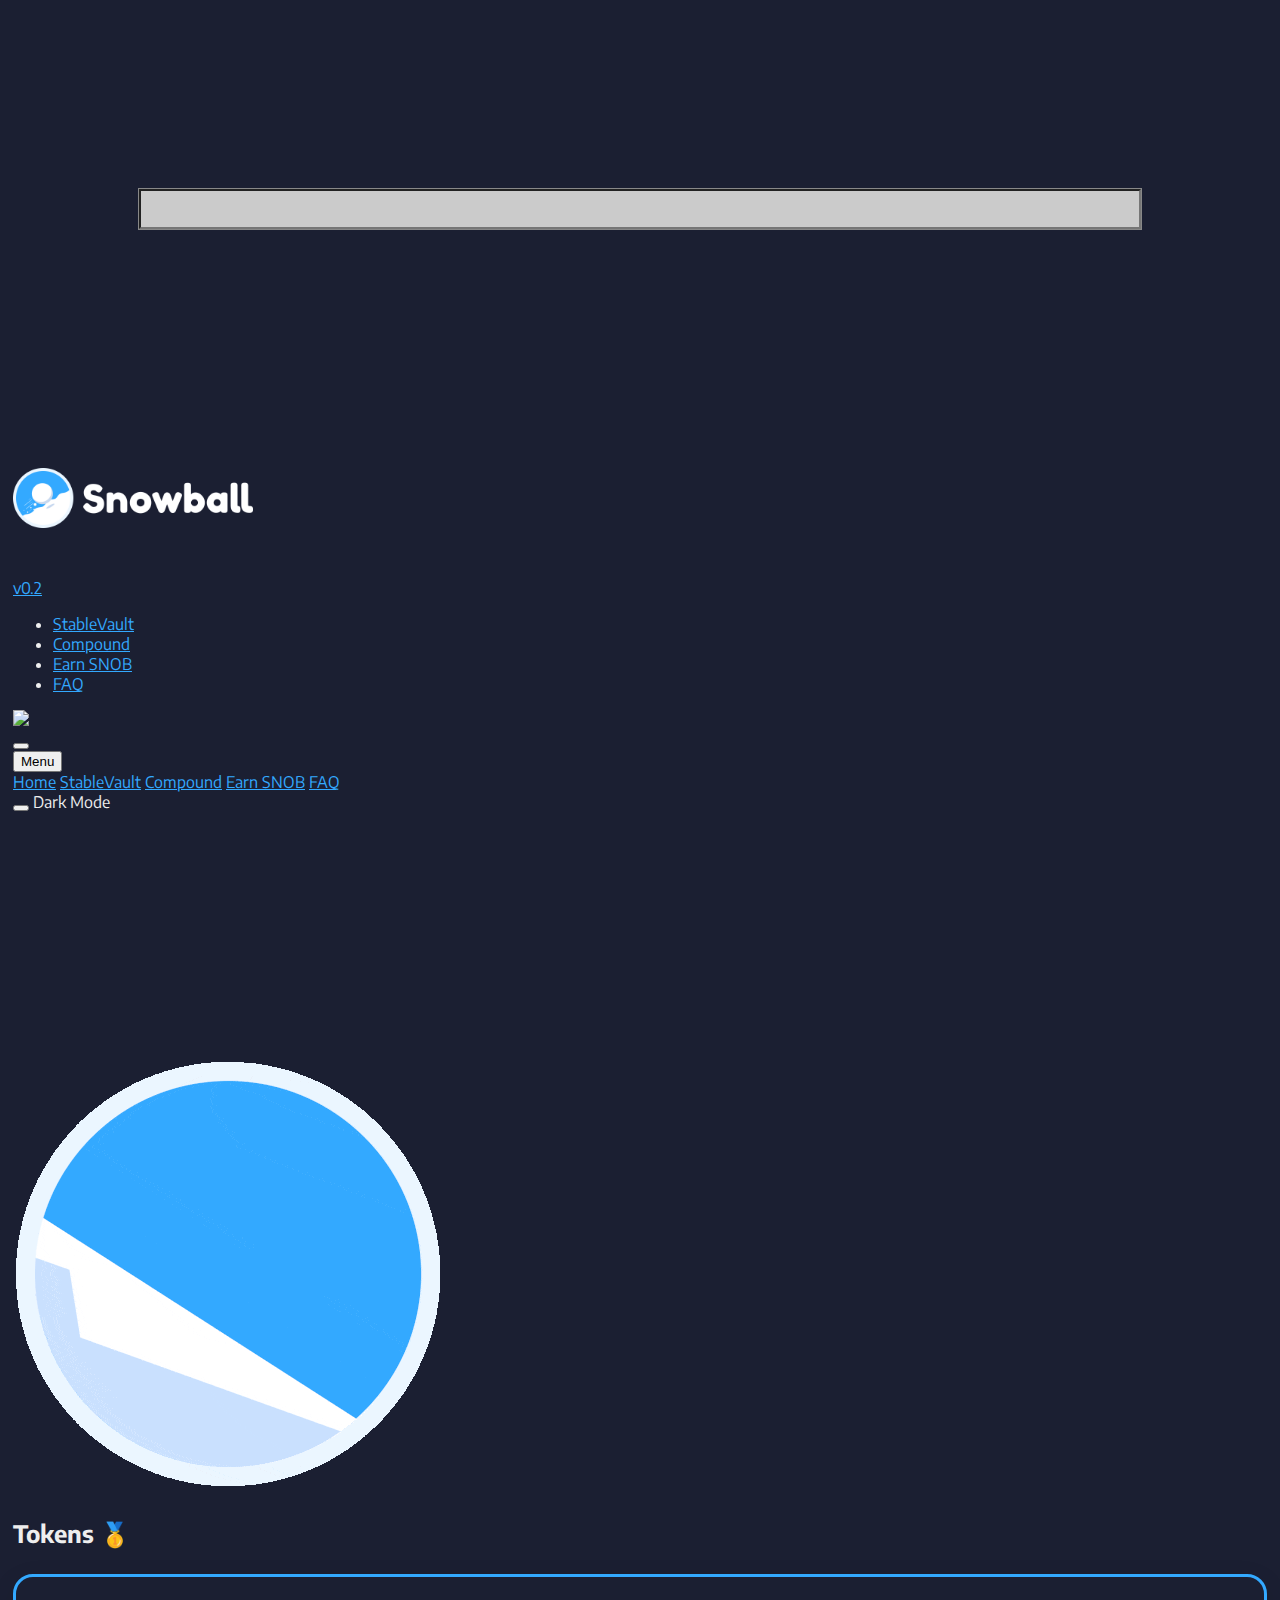
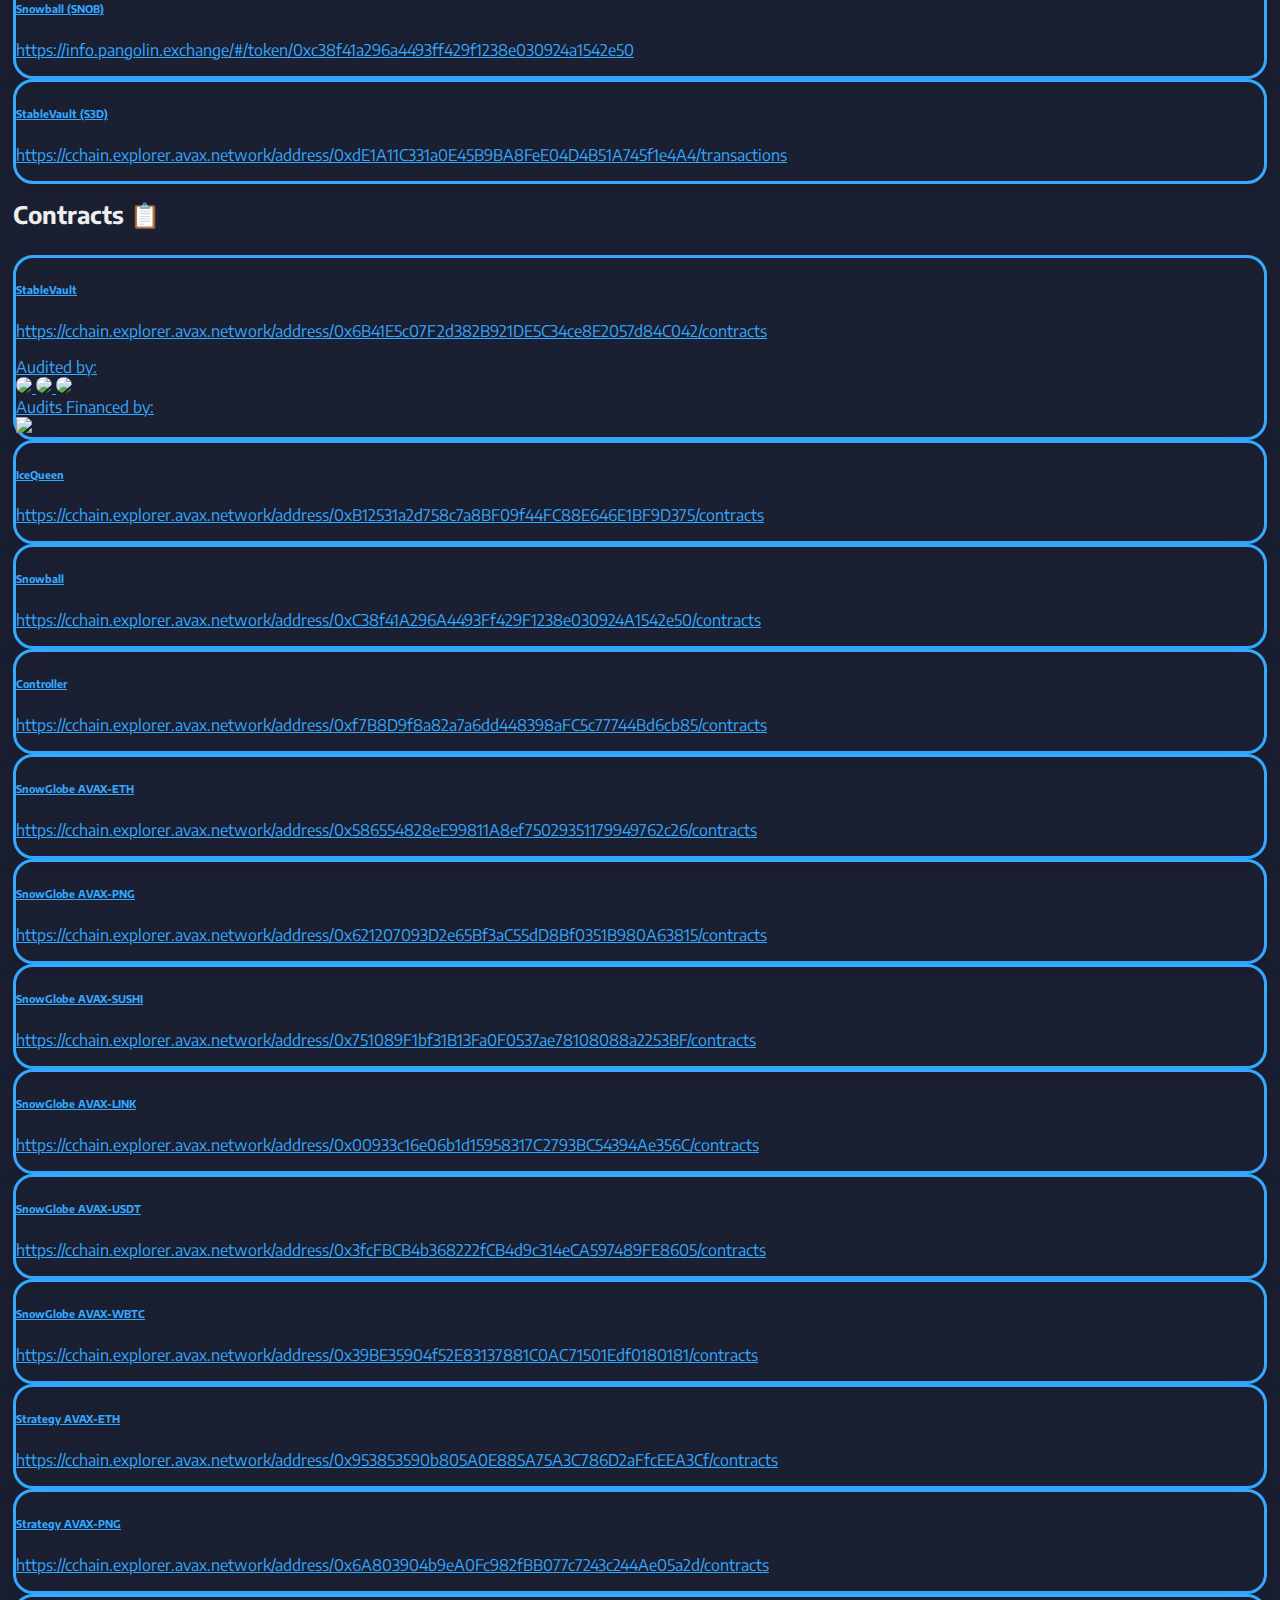
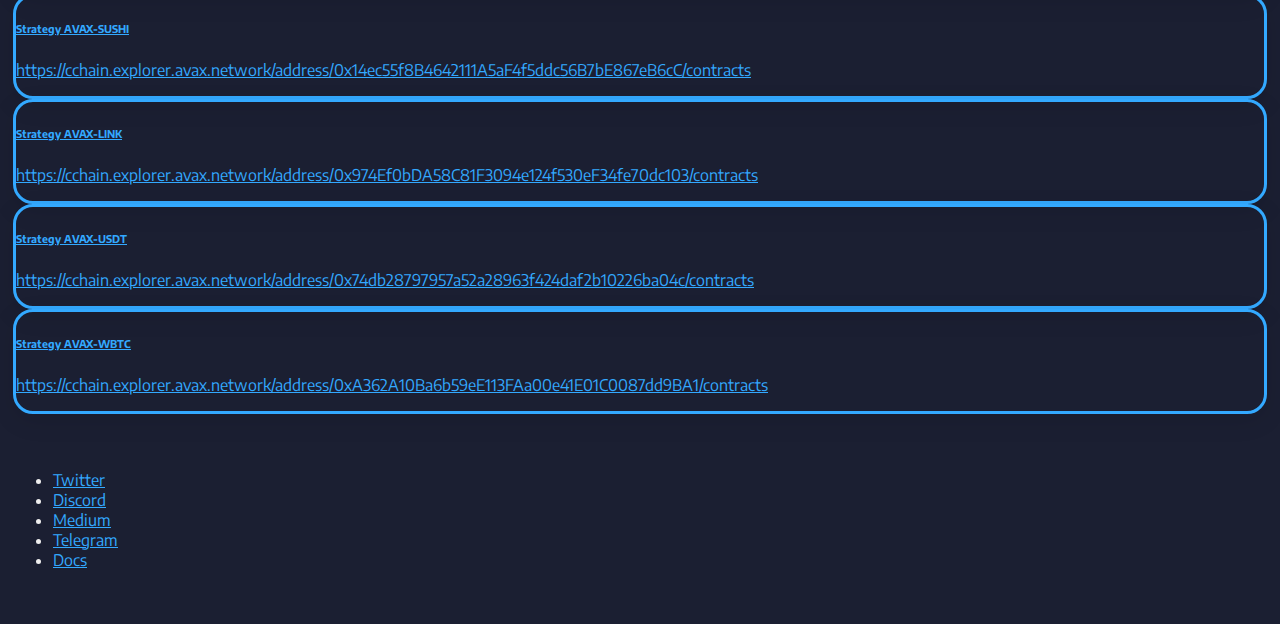
==== commit e9400964: "new build" ====
--- a/index.html
+++ b/index.html
@@ -1,6 +1,6 @@
-<!DOCTYPE html> <html lang=en> <head> <meta charset=UTF-8> <!-- Primary Meta Tags --> <title>Snowball</title> <meta name=title content=Snowball> <meta name=description content="❄️ DeFi on Avalanche"> <meta name=viewport content="width=device-width,initial-scale=1,maximum-scale=1,user-scalable=no"> <!-- Open Graph / Facebook --> <meta property=og:type content=website> <meta property=og:url content=https://snowballfinance.info/ > <meta property=og:title content=Snowball> <meta property=og:description content="❄️ DeFi on Avalanche"> <!-- Twitter --> <meta property=twitter:card content=summary> <meta property=twitter:url content=https://snowballfinance.info/ > <meta property=twitter:title content=Snowball> <meta property=twitter:description content="❄️ DeFi on Avalanche"> <meta name=twitter:image content="https://media.discordapp.net/attachments/818991928951439371/821075255544119396/image0.png?width=630&height=630"> <meta property=twitter:image content="https://media.discordapp.net/attachments/818991928951439371/821075255544119396/image0.png?width=630&height=630"> <link rel=stylesheet href=/css/index.5bdabf631bf5aacc0a2b21cd51772390.css> <link rel=preload href=/js/vendor.8679387885efab33624352dabecf096d.js as=script> <link rel=prefetch href=/js/vendor.8679387885efab33624352dabecf096d.js> <link rel=preload href=/js/app.d1e3aa04f687b8296516043e8cf83df8.js as=script> <link rel=prefetch href=/js/app.d1e3aa04f687b8296516043e8cf83df8.js> <meta name=theme-color content=#ffffff> <link rel="shortcut icon" href=/favicon.svg> <link rel=icon href=/favicon.svg> <link rel=apple-touch-icon href=/apple-touch-icon.png> <link rel=manifest href=/manifest.json> <link rel=preconnect href=https://fonts.gstatic.com> <link rel=preconnect href=https://fonts.gstatic.com> <link rel=preconnect href=https://fonts.gstatic.com> <link href="https://fonts.googleapis.com/css2?family=Encode+Sans:wght@100;300;400;500;600;700;800&display=swap" rel=stylesheet> <link href=https://cdn.jsdelivr.net/npm/halfmoon@1.1.1/css/halfmoon-variables.min.css rel=stylesheet> <!-- <link rel="stylesheet" href="https://cdn.jsdelivr.net/npm/fork-awesome@1.1.7/css/fork-awesome.min.css" integrity="sha256-gsmEoJAws/Kd3CjuOQzLie5Q3yshhvmo7YNtBG7aaEY=" crossorigin="anonymous"> --> <script type=module src=https://unpkg.com/ionicons@5.4.0/dist/ionicons/ionicons.esm.js></script> </head> <div id=quick class=modal> <form class=modal-content id=quick-form> <input autocomplete=off id=quick-input class=modal-input> <ul id=quick-dropdown></ul> </form> </div> <script>"true"==window.localStorage.getItem("snowballDarkmode")&&document.body.classList.add("dark-mode"),fetch("https://d2vq5imxja288v.cloudfront.net/total_value_locked.json").then(function(t){return t.json()}).then(function(t){document.getElementById("tvl").innerHTML="$"+new Intl.NumberFormat("en-US").format(t.locked_value)}).catch(function(t){document.getElementById("tvl").innerHTML="",console.log("could not get tvl")})</script> <body> <div class="page-wrapper with-navbar with-transitions"> <nav class=navbar> <div class=container-lg> <a href=/ class="navbar-brand col-md-3"> <div class=logo></div> <span class="font-size-12 text-monospace px-5 px-sm-10 ml-10">v0.2</span> </a> <ul class="hidden-sm-and-down navbar-nav col-md-6 font-size-14 font-weight-bold"> <li class="nav-item mx-auto"> <a href=/stablevault/ class=nav-link>StableVault</a> </li> <li class="nav-item mx-auto"> <a href=/compound/ class=nav-link>Compound</a> </li> <li class="nav-item mx-auto"> <a href=/earn/ class=nav-link>Earn SNOB</a> </li> <li class="nav-item mx-auto"> <a href=/faq/ class=nav-link>FAQ</a> </li> </ul> <div class="navbar-content col-md-3"> <a class=ml-20 href=https://www.avalabs.org/ target=_blank><img class=img-fluid height=90px src=https://raw.githubusercontent.com/Snowball-Finance/Assets/main/poweredbyavalanche.png></a> <div class="form-inline d-none d-md-flex mx-auto pr-20"> <!-- <a href="#" class="btn btn-primary" role="button">
-                    <ion-icon name="wallet-outline"></ion-icon> Connect Wallet</a> --> <button class="btn btn-action mr-5" type=button onclick=snowballDarkmode() aria-label="Toggle dark mode"> <ion-icon name=moon-outline></ion-icon></button> </div> <div class="dropdown with-arrow hidden-md-and-up ml-auto"> <button class="btn navbar-menu-btn" data-toggle=dropdown type=button id=navbar-dropdown-toggle-btn aria-haspopup=true aria-expanded=false> <span class=text>Menu</span> <ion-icon name=chevron-down-outline></ion-icon> </button> <div class="dropdown-menu dropdown-menu-right" aria-labelledby=navbar-dropdown-toggle-btn> <a href=/ class=dropdown-item>Home</a> <a href=/stablevault/ class=dropdown-item>StableVault</a> <a href=/compound/ class=dropdown-item>Compound</a> <a href=/earn/ class=dropdown-item>Earn SNOB</a> <a href=/faq/ class=dropdown-item>FAQ</a> <div class=dropdown-divider></div> <div class=p-5> <button class="btn btn-action mr-5" type=button onclick=snowballDarkmode() aria-label="Toggle dark mode"> <ion-icon name=moon-outline></ion-icon> </button> Dark Mode </div> </div> </div> </div> </div> </nav> <!-- Content wrapper start --> <div class="content-wrapper d-lg-flex"> <div class=container-lg> <section id=main> <div class="row mx-auto"> <!-- Main start --> <div class=col-lg-7> <div class=content data-aos=fade-up data-aos-duration=3000> <div class="hero-header pt-20"> <h1 class=font-weight-semi-bold> Earn more with Snowball</h1> </div> <div class=pt-20> <p class="font-weight-medium font-size-16 mb-0 mt-10">🏦️ StableVault allows anyone to <b><a href=/stablevault/ >buy and sell</a></b> stablecoins with near-zero fees and virtually no slippage.</p> <p class="font-weight-medium font-size-16 mb-0 mt-10">💰 Stablecoin holders get industry-leading returns by <b><a href=/stablevault/ >staking assets</a></b> in </p> <p class="font-weight-medium font-size-16 mb-20 mt-10">❄️ <b><a href=/compound/ >Supercharge your yield-farming</a></b> strategy by using Snowball to compound your rewards automatically.</p> </div> <span class="badge badge-pill p-5 w-150 text-center"> <strong><a href=https://x-api.snowballfinance.info/tvl target=_blank>Total Value Locked</a></strong> </span> <div class="d-md-flex align-items-center total-locked text-extra-letter-spacing text-monospace font-size-12 pt-20 mb-20" target=_blank rel=noopener> <h2 class="tvl text-primary px-5" id=tvl data-aos=fade-right>...</h2> <a href="https://app.pangolin.exchange/#/swap?inputCurrency=avax&outputCurrency=0xc38f41a296a4493ff429f1238e030924a1542e50" class="btn btn-primary btn-lg ml-0 ml-md-20 buy-btn" target=_blank role=button> Buy $SNOB </a> </div> <!-- <div class="mt-20">
+<!DOCTYPE html> <html lang=en> <head> <meta charset=UTF-8> <!-- Primary Meta Tags --> <title>Snowball</title> <meta name=title content=Snowball> <meta name=description content="❄️ DeFi on Avalanche"> <meta name=viewport content="width=device-width,initial-scale=1,maximum-scale=1,user-scalable=no"> <!-- Open Graph / Facebook --> <meta property=og:type content=website> <meta property=og:url content=https://snowballfinance.info/ > <meta property=og:title content=Snowball> <meta property=og:description content="❄️ DeFi on Avalanche"> <!-- Twitter --> <meta property=twitter:card content=summary> <meta property=twitter:url content=https://snowballfinance.info/ > <meta property=twitter:title content=Snowball> <meta property=twitter:description content="❄️ DeFi on Avalanche"> <meta name=twitter:image content="https://media.discordapp.net/attachments/818991928951439371/821075255544119396/image0.png?width=630&height=630"> <meta property=twitter:image content="https://media.discordapp.net/attachments/818991928951439371/821075255544119396/image0.png?width=630&height=630"> <link rel=stylesheet href=/css/index.2afb190027fe1f78678a476f23b44cd5.css> <link rel=preload href=/js/vendor.407bfa69eb18423c9995b11d1bf846dd.js as=script> <link rel=prefetch href=/js/vendor.407bfa69eb18423c9995b11d1bf846dd.js> <link rel=preload href=/js/app.d34a5a13ef1aa5f52fedfcc195fa5e8e.js as=script> <link rel=prefetch href=/js/app.d34a5a13ef1aa5f52fedfcc195fa5e8e.js> <link rel="shortcut icon" type=image/png href=/android-chrome-512x512.png> <link rel=apple-touch-icon sizes=180x180 href=/apple-touch-icon-180x180.png> <link rel=icon type=image/png sizes=32x32 href=/favicon-32x32.png> <link rel=icon type=image/png sizes=16x16 href=/favicon-16x16.png> <link rel=manifest href=/site.webmanifest> <meta name=msapplication-TileColor content=#da532c> <meta name=theme-color content=#ffffff> <link rel=manifest href=/manifest.json> <link rel=preconnect href=https://fonts.gstatic.com> <link rel=preconnect href=https://fonts.gstatic.com> <link rel=preconnect href=https://fonts.gstatic.com> <link href="https://fonts.googleapis.com/css2?family=Encode+Sans:wght@100;300;400;500;600;700;800&display=swap" rel=stylesheet> <link href=https://cdn.jsdelivr.net/npm/halfmoon@1.1.1/css/halfmoon-variables.min.css rel=stylesheet> <!-- <link rel="stylesheet" href="https://cdn.jsdelivr.net/npm/fork-awesome@1.1.7/css/fork-awesome.min.css" integrity="sha256-gsmEoJAws/Kd3CjuOQzLie5Q3yshhvmo7YNtBG7aaEY=" crossorigin="anonymous"> --> <script type=module src=https://unpkg.com/ionicons@5.4.0/dist/ionicons/ionicons.esm.js></script> </head> <div id=quick class=modal> <form class=modal-content id=quick-form> <input autocomplete=off id=quick-input class=modal-input> <ul id=quick-dropdown></ul> </form> </div> <script>"true"==window.localStorage.getItem("snowballDarkmode")&&document.body.classList.add("dark-mode"),fetch("https://x-api.snowball.network/tvl/snob.json").then(function(t){return t.json()}).then(function(t){document.getElementById("tvl").innerHTML="$"+new Intl.NumberFormat("en-US").format(t.locked_value)}).catch(function(t){document.getElementById("tvl").innerHTML="",console.log("could not get tvl")})</script> <body> <div class="page-wrapper with-navbar with-transitions"> <nav class=navbar> <div class=container-lg> <a href=/ class="navbar-brand col-md-3"> <div class=logo></div> <span class="font-size-12 text-monospace px-5 px-sm-10 ml-10">v0.2</span> </a> <ul class="hidden-sm-and-down navbar-nav col-md-6 font-size-14 font-weight-bold"> <li class="nav-item mx-auto"> <a href=/stablevault/ class=nav-link>StableVault</a> </li> <li class="nav-item mx-auto"> <a href=/compound/ class=nav-link>Compound</a> </li> <li class="nav-item mx-auto"> <a href=/earn/ class=nav-link>Earn SNOB</a> </li> <li class="nav-item mx-auto"> <a href=/faq/ class=nav-link>FAQ</a> </li> </ul> <div class="navbar-content col-md-3"> <a class=ml-20 href=https://www.avalabs.org/ target=_blank><img class=img-fluid height=90px src=https://raw.githubusercontent.com/Snowball-Finance/Assets/main/poweredbyavalanche.png></a> <div class="form-inline d-none d-md-flex mx-auto pr-20"> <!-- <a href="#" class="btn btn-primary" role="button">
+                    <ion-icon name="wallet-outline"></ion-icon> Connect Wallet</a> --> <button class="btn btn-action mr-5" type=button onclick=snowballDarkmode() aria-label="Toggle dark mode"> <ion-icon name=moon-outline></ion-icon></button> </div> <div class="dropdown with-arrow hidden-md-and-up ml-auto"> <button class="btn navbar-menu-btn" data-toggle=dropdown type=button id=navbar-dropdown-toggle-btn aria-haspopup=true aria-expanded=false> <span class=text>Menu</span> <ion-icon name=chevron-down-outline></ion-icon> </button> <div class="dropdown-menu dropdown-menu-right" aria-labelledby=navbar-dropdown-toggle-btn> <a href=/ class=dropdown-item>Home</a> <a href=/stablevault/ class=dropdown-item>StableVault</a> <a href=/compound/ class=dropdown-item>Compound</a> <a href=/earn/ class=dropdown-item>Earn SNOB</a> <a href=/faq/ class=dropdown-item>FAQ</a> <div class=dropdown-divider></div> <div class=p-5> <button class="btn btn-action mr-5" type=button onclick=snowballDarkmode() aria-label="Toggle dark mode"> <ion-icon name=moon-outline></ion-icon> </button> Dark Mode </div> </div> </div> </div> </div> </nav> <!-- Content wrapper start --> <div class="content-wrapper d-lg-flex"> <div class=container-lg> <section id=main> <div class="row mx-auto"> <!-- Main start --> <div class=col-lg-7> <div class=content data-aos=fade-up data-aos-duration=3000> <div class="hero-header pt-20"> <h1 class=font-weight-semi-bold> Earn more with Snowball</h1> </div> <div class=pt-20> <p class="font-weight-medium font-size-16 mb-0 mt-10">🏦️ StableVault allows anyone to <b><a href=/stablevault/ >buy and sell stablecoins</a></b> with near-zero fees and virtually no slippage.</p> <p class="font-weight-medium font-size-16 mb-0 mt-10">💰 Stablecoin holders get industry-leading returns by <b><a href=/stablevault/ >staking assets in StableVault</a></b></p> <p class="font-weight-medium font-size-16 mb-20 mt-10">❄️ Supercharge your yield-farming strategy by using Snowball to <b><a href=/compound/ >compound your rewards</a></b> automatically.</p> </div> <span class="badge badge-pill p-5 w-150 text-center"> <strong><a href=https://x-api.snowball.network/tvl target=_blank>Total Value Locked</a></strong> </span> <div class="d-md-flex align-items-center total-locked text-extra-letter-spacing text-monospace font-size-12 pt-20 mb-20" target=_blank rel=noopener> <h2 class="tvl text-primary px-5" id=tvl data-aos=fade-right>...</h2> <a href="https://app.pangolin.exchange/#/swap?inputCurrency=avax&outputCurrency=0xc38f41a296a4493ff429f1238e030924a1542e50" class="btn btn-primary btn-lg ml-0 ml-md-20 buy-btn" target=_blank role=button> Buy $SNOB </a> </div> <!-- <div class="mt-20">
                                 <a href="https://app.pangolin.exchange/#/swap?inputCurrency=0xb31f66aa3c1e785363f0875a1b74e27b85fd66c7&outputCurrency=0xc38f41a296a4493ff429f1238e030924a1542e50" class="btn btn-primary btn-lg snob-tokens" target="_blank" role="button">
                                     Buy $SNOB
                                 </a>
-                            </div> --> </div> </div> <div class="col-lg-5 d-flex align-items-center justify-content-center"> <div class=content> <br> <div class=launchpad-animation-container> <div class=rocket-container> <img class="animation infinite slow img-fluid" alt=Snowball src=/snowballAnimate.gif> </div> <div class=propellant-particles-container-row> <div class="propellant-particle blue animation infinite fast delay-small"></div> <div class="propellant-particle red large animation infinite"></div> <div class="propellant-particle yellow animation infinite fast delay-very-small"></div> </div> <div class=propellant-particles-container-row> <div class="propellant-particle shadow animation infinite fast delay-small"></div> <div class="propellant-particle shadow animation infinite fast delay-very-small"></div> </div> </div> </div> </div> </div> </section> <section id=tokens> <div class="container-lg text-center"> <h2 class="">Tokens 🥇</h2> <div class="row mx-auto p-0 bg-transparent"> <a href=https://info.pangolin.exchange/#/token/0xc38f41a296a4493ff429f1238e030924a1542e50 target=_blank class="col-sm-6 pb-4 mx-auto"> <div class="card br-25 border border-2 snob-tokens"> <div class="card-body text-center"> <h6>Snowball (SNOB)</h6> <p class="font-size-12 text-break text-left">https://info.pangolin.exchange/#/token/0xc38f41a296a4493ff429f1238e030924a1542e50</p> </div> </div> </a> <a href=https://cchain.explorer.avax.network/address/0xdE1A11C331a0E45B9BA8FeE04D4B51A745f1e4A4/transactions target=_blank class="col-sm-6 pb-4 mx-auto"> <div class="card br-25 border border-2 snob-tokens"> <div class="card-body text-center"> <h6>StableVault (S3D)</h6> <p class="font-size-12 text-break text-left">https://cchain.explorer.avax.network/address/0xdE1A11C331a0E45B9BA8FeE04D4B51A745f1e4A4/transactions</p> </div> </div> </a> </div> </div> <div class="container-lg text-center"> <h2 class="">Contracts 📋</h2> <div class="row mx-auto p-0 bg-transparent"> <a href=https://cchain.explorer.avax.network/address/0x6B41E5c07F2d382B921DE5C34ce8E2057d84C042/contracts target=_blank class="col-sm-3 pb-4 mx-auto"> <div class="card br-25 border border-2 snob-tokens"> <div class="card-body text-center"> <h6>StableVault</h6> <p class="font-size-12 text-break text-left w-md-150 w-sm-full">https://cchain.explorer.avax.network/address/0x6B41E5c07F2d382B921DE5C34ce8E2057d84C042/contracts</p> <div class=my-5>Audited by:</div> <img style=border-radius:50% width=50px src=https://raw.githubusercontent.com/Snowball-Finance/Assets/main/quantstamp.jpeg> <img style=border-radius:50% width=50px src=https://raw.githubusercontent.com/Snowball-Finance/Assets/main/openzeppelin.jpeg> <img style=border-radius:50% width=50px src=https://raw.githubusercontent.com/Snowball-Finance/Assets/main/certik.jpeg> <div class=my-5>Audits Financed by:</div> <img width=50px src=https://raw.githubusercontent.com/Snowball-Finance/Assets/main/saddle.svg> </div> </div> </a> <a href=https://cchain.explorer.avax.network/address/0xB12531a2d758c7a8BF09f44FC88E646E1BF9D375/contracts target=_blank class="col-sm-3 pb-4 mx-auto"> <div class="card br-25 border border-2 snob-tokens"> <div class="card-body text-center"> <h6>IceQueen</h6> <p class="font-size-12 text-break text-left w-md-150 w-sm-full">https://cchain.explorer.avax.network/address/0xB12531a2d758c7a8BF09f44FC88E646E1BF9D375/contracts</p> </div> </div> </a> <a href=https://cchain.explorer.avax.network/address/0xC38f41A296A4493Ff429F1238e030924A1542e50/contracts target=_blank class="col-sm-3 pb-4 mx-auto"> <div class="card br-25 border border-2 snob-tokens"> <div class="card-body text-center"> <h6>Snowball</h6> <p class="font-size-12 text-break text-left w-md-150 w-sm-full">https://cchain.explorer.avax.network/address/0xC38f41A296A4493Ff429F1238e030924A1542e50/contracts</p> </div> </div> </a> <a href=https://cchain.explorer.avax.network/address/0xf7B8D9f8a82a7a6dd448398aFC5c77744Bd6cb85/contracts target=_blank class="col-sm-3 pb-4 mx-auto"> <div class="card br-25 border border-2 snob-tokens"> <div class="card-body text-center"> <h6>Controller</h6> <p class="font-size-12 text-break text-left w-md-150 w-sm-full">https://cchain.explorer.avax.network/address/0xf7B8D9f8a82a7a6dd448398aFC5c77744Bd6cb85/contracts</p> </div> </div> </a> <a href=https://cchain.explorer.avax.network/address/0x586554828eE99811A8ef75029351179949762c26/contracts target=_blank class="col-sm-3 pb-4 mx-auto"> <div class="card br-25 border border-2 snob-tokens"> <div class="card-body text-center"> <h6>SnowGlobe AVAX-ETH</h6> <p class="font-size-12 text-break text-left w-md-150 w-sm-full">https://cchain.explorer.avax.network/address/0x586554828eE99811A8ef75029351179949762c26/contracts</p> </div> </div> </a> <a href=https://cchain.explorer.avax.network/address/0x621207093D2e65Bf3aC55dD8Bf0351B980A63815/contracts target=_blank class="col-sm-3 pb-4 mx-auto"> <div class="card br-25 border border-2 snob-tokens"> <div class="card-body text-center"> <h6>SnowGlobe AVAX-PNG</h6> <p class="font-size-12 text-break text-left w-md-150 w-sm-full">https://cchain.explorer.avax.network/address/0x621207093D2e65Bf3aC55dD8Bf0351B980A63815/contracts</p> </div> </div> </a> <a href=https://cchain.explorer.avax.network/address/0x751089F1bf31B13Fa0F0537ae78108088a2253BF/contracts target=_blank class="col-sm-3 pb-4 mx-auto"> <div class="card br-25 border border-2 snob-tokens"> <div class="card-body text-center"> <h6>SnowGlobe AVAX-SUSHI</h6> <p class="font-size-12 text-break text-left w-md-150 w-sm-full">https://cchain.explorer.avax.network/address/0x751089F1bf31B13Fa0F0537ae78108088a2253BF/contracts</p> </div> </div> </a> <a href=https://cchain.explorer.avax.network/address/0x00933c16e06b1d15958317C2793BC54394Ae356C/contracts target=_blank class="col-sm-3 pb-4 mx-auto"> <div class="card br-25 border border-2 snob-tokens"> <div class="card-body text-center"> <h6>SnowGlobe AVAX-LINK</h6> <p class="font-size-12 text-break text-left w-md-150 w-sm-full">https://cchain.explorer.avax.network/address/0x00933c16e06b1d15958317C2793BC54394Ae356C/contracts</p> </div> </div> </a> <a href=https://cchain.explorer.avax.network/address/0x3fcFBCB4b368222fCB4d9c314eCA597489FE8605/contracts target=_blank class="col-sm-3 pb-4 mx-auto"> <div class="card br-25 border border-2 snob-tokens"> <div class="card-body text-center"> <h6>SnowGlobe AVAX-USDT</h6> <p class="font-size-12 text-break text-left w-md-150 w-sm-full">https://cchain.explorer.avax.network/address/0x3fcFBCB4b368222fCB4d9c314eCA597489FE8605/contracts</p> </div> </div> </a> <a href=https://cchain.explorer.avax.network/address/0x953853590b805A0E885A75A3C786D2aFfcEEA3Cf/contracts target=_blank class="col-sm-3 pb-4 mx-auto"> <div class="card br-25 border border-2 snob-tokens"> <div class="card-body text-center"> <h6>Strategy AVAX-ETH</h6> <p class="font-size-12 text-break text-left w-md-150 w-sm-full">https://cchain.explorer.avax.network/address/0x953853590b805A0E885A75A3C786D2aFfcEEA3Cf/contracts</p> </div> </div> </a> <a href=https://cchain.explorer.avax.network/address/0x6A803904b9eA0Fc982fBB077c7243c244Ae05a2d/contracts target=_blank class="col-sm-3 pb-4 mx-auto"> <div class="card br-25 border border-2 snob-tokens"> <div class="card-body text-center"> <h6>Strategy AVAX-PNG</h6> <p class="font-size-12 text-break text-left w-md-150 w-sm-full">https://cchain.explorer.avax.network/address/0x6A803904b9eA0Fc982fBB077c7243c244Ae05a2d/contracts</p> </div> </div> </a> <a href=https://cchain.explorer.avax.network/address/0x14ec55f8B4642111A5aF4f5ddc56B7bE867eB6cC/contracts target=_blank class="col-sm-3 pb-4 mx-auto"> <div class="card br-25 border border-2 snob-tokens"> <div class="card-body text-center"> <h6>Strategy AVAX-SUSHI</h6> <p class="font-size-12 text-break text-left w-md-150 w-sm-full">https://cchain.explorer.avax.network/address/0x14ec55f8B4642111A5aF4f5ddc56B7bE867eB6cC/contracts</p> </div> </div> </a> <a href=https://cchain.explorer.avax.network/address/0x974Ef0bDA58C81F3094e124f530eF34fe70dc103/contracts target=_blank class="col-sm-3 pb-4 mx-auto"> <div class="card br-25 border border-2 snob-tokens"> <div class="card-body text-center"> <h6>Strategy AVAX-LINK</h6> <p class="font-size-12 text-break text-left w-md-150 w-sm-full">https://cchain.explorer.avax.network/address/0x974Ef0bDA58C81F3094e124f530eF34fe70dc103/contracts</p> </div> </div> </a> <a href=https://cchain.explorer.avax.network/address/0x74db28797957a52a28963f424daf2b10226ba04c/contracts target=_blank class="col-sm-3 pb-4 mx-auto"> <div class="card br-25 border border-2 snob-tokens"> <div class="card-body text-center"> <h6>Strategy AVAX-USDT</h6> <p class="font-size-12 text-break text-left w-md-150 w-sm-full">https://cchain.explorer.avax.network/address/0x74db28797957a52a28963f424daf2b10226ba04c/contracts</p> </div> </div> </a> </div> </div> </section> <div class="container-lg text-center"> <div class="row mx-auto pt-20 pb-20 bg-transparent"> <div class="col-md-12 text-center"> <ul class="navbar-nav d-none d-md-inline-flex mx-auto"> <li class="nav-item p-10"> <a href=https://twitter.com/throwsnowballs target=_blank rel=noopener class=custom-footer-link> <ion-icon name=logo-twitter></ion-icon> Twitter </a> </li> <li class="nav-item p-10"> <a href=https://discord.gg/T35jZ2hhPZ target=_blank rel=noopener class=custom-footer-link> <ion-icon name=logo-discord></ion-icon> Discord </a> </li> <li class="nav-item p-10"> <a href=https://medium.com/snowball-finance/snowball-finance-launce-68554044bdd2 target=_blank rel=noopener class=custom-footer-link> <ion-icon name=logo-medium></ion-icon> Medium </a> </li> <li class="nav-item p-10"> <a href=https://t.me/throwsnowballs target=_blank rel=noopener class=custom-footer-link> <ion-icon name=paper-plane-outline></ion-icon> Telegram </a> </li> <li class="nav-item p-10"> <a href=https://snowballs.gitbook.io/snowball-docs/ target=_blank rel=noopener class=custom-footer-link> <ion-icon name=book-outline></ion-icon> Docs </a> </li> </ul> </div> <div class="col-md-12 text-center"> </div> </div> </div> <script>function snowballDarkmode(){var o;"true"==window.localStorage.getItem("snowballDarkmode")?(document.body.classList.remove("dark-mode"),window.localStorage.setItem("snowballDarkmode",!1),(o=document.querySelector(".styleMode"))&&(o.classList.add("fa-moon-o"),o.classList.remove("fa-sun-o"))):(document.body.classList.add("dark-mode"),window.localStorage.setItem("snowballDarkmode",!0),(o=document.querySelector(".styleMode"))&&o.attr("name",function(o,e){return"menu-outline"==e?"close-outline":"menu-outline"}))}null===localStorage.getItem("snowballDarkmode")&&(document.body.classList.add("dark-mode"),window.localStorage.setItem("snowballDarkmode",!0),icon.classList.remove("fa-moon-o"),icon.classList.add("fa-sun-o"))</script> <script src=https://cdn.jsdelivr.net/npm/halfmoon@1.1.1/js/halfmoon.min.js></script> </div> </div> <!-- Content particles --> <div id=particles-js></div> <!-- Content particles end --> </div> <script src=https://cdn.jsdelivr.net/npm/particles.js@2.0.0/particles.min.js></script> <script>document.addEventListener("DOMContentLoaded",function(){particlesJS.load("particles-js","/particlesjs-config.json",function(){})})</script> <link href=https://unpkg.com/aos@2.3.1/dist/aos.css rel=stylesheet> <script src=https://unpkg.com/aos@2.3.1/dist/aos.js></script> <script>AOS.init()</script> </body> </html>+                            </div> --> </div> </div> <div class="col-lg-5 d-flex align-items-center justify-content-center"> <div class=content> <br> <div class=launchpad-animation-container> <div class=rocket-container> <img class="animation infinite slow img-fluid" alt=Snowball src=/snowballAnimate.gif> </div> <div class=propellant-particles-container-row> <div class="propellant-particle blue animation infinite fast delay-small"></div> <div class="propellant-particle red large animation infinite"></div> <div class="propellant-particle yellow animation infinite fast delay-very-small"></div> </div> <div class=propellant-particles-container-row> <div class="propellant-particle shadow animation infinite fast delay-small"></div> <div class="propellant-particle shadow animation infinite fast delay-very-small"></div> </div> </div> </div> </div> </div> </section> <section id=tokens> <div class="container-lg text-center"> <h2 class="">Tokens 🥇</h2> <div class="row mx-auto p-0 bg-transparent"> <a href=https://info.pangolin.exchange/#/token/0xc38f41a296a4493ff429f1238e030924a1542e50 target=_blank class="col-sm-6 pb-4 mx-auto"> <div class="card br-25 border border-2 snob-tokens"> <div class="card-body text-center"> <h6>Snowball (SNOB)</h6> <p class="font-size-12 text-break text-left">https://info.pangolin.exchange/#/token/0xc38f41a296a4493ff429f1238e030924a1542e50</p> </div> </div> </a> <a href=https://cchain.explorer.avax.network/address/0xdE1A11C331a0E45B9BA8FeE04D4B51A745f1e4A4/transactions target=_blank class="col-sm-6 pb-4 mx-auto"> <div class="card br-25 border border-2 snob-tokens"> <div class="card-body text-center"> <h6>StableVault (S3D)</h6> <p class="font-size-12 text-break text-left">https://cchain.explorer.avax.network/address/0xdE1A11C331a0E45B9BA8FeE04D4B51A745f1e4A4/transactions</p> </div> </div> </a> </div> </div> <div class="container-lg text-center"> <h2 class="">Contracts 📋</h2> <div class="row mx-auto p-0 bg-transparent"> <a href=https://cchain.explorer.avax.network/address/0x6B41E5c07F2d382B921DE5C34ce8E2057d84C042/contracts target=_blank class="col-sm-3 pb-4 mx-auto"> <div class="card br-25 border border-2 snob-tokens"> <div class="card-body text-center"> <h6>StableVault</h6> <p class="font-size-12 text-break text-left w-md-150 w-sm-full">https://cchain.explorer.avax.network/address/0x6B41E5c07F2d382B921DE5C34ce8E2057d84C042/contracts</p> <div class=my-5>Audited by:</div> <img style=border-radius:50% width=50px src=https://raw.githubusercontent.com/Snowball-Finance/Assets/main/quantstamp.jpeg> <img style=border-radius:50% width=50px src=https://raw.githubusercontent.com/Snowball-Finance/Assets/main/openzeppelin.jpeg> <img style=border-radius:50% width=50px src=https://raw.githubusercontent.com/Snowball-Finance/Assets/main/certik.jpeg> <div class=my-5>Audits Financed by:</div> <img width=50px src=https://raw.githubusercontent.com/Snowball-Finance/Assets/main/saddle.svg> </div> </div> </a> <a href=https://cchain.explorer.avax.network/address/0xB12531a2d758c7a8BF09f44FC88E646E1BF9D375/contracts target=_blank class="col-sm-3 pb-4 mx-auto"> <div class="card br-25 border border-2 snob-tokens"> <div class="card-body text-center"> <h6>IceQueen</h6> <p class="font-size-12 text-break text-left w-md-150 w-sm-full">https://cchain.explorer.avax.network/address/0xB12531a2d758c7a8BF09f44FC88E646E1BF9D375/contracts</p> </div> </div> </a> <a href=https://cchain.explorer.avax.network/address/0xC38f41A296A4493Ff429F1238e030924A1542e50/contracts target=_blank class="col-sm-3 pb-4 mx-auto"> <div class="card br-25 border border-2 snob-tokens"> <div class="card-body text-center"> <h6>Snowball</h6> <p class="font-size-12 text-break text-left w-md-150 w-sm-full">https://cchain.explorer.avax.network/address/0xC38f41A296A4493Ff429F1238e030924A1542e50/contracts</p> </div> </div> </a> <a href=https://cchain.explorer.avax.network/address/0xf7B8D9f8a82a7a6dd448398aFC5c77744Bd6cb85/contracts target=_blank class="col-sm-3 pb-4 mx-auto"> <div class="card br-25 border border-2 snob-tokens"> <div class="card-body text-center"> <h6>Controller</h6> <p class="font-size-12 text-break text-left w-md-150 w-sm-full">https://cchain.explorer.avax.network/address/0xf7B8D9f8a82a7a6dd448398aFC5c77744Bd6cb85/contracts</p> </div> </div> </a> <a href=https://cchain.explorer.avax.network/address/0x586554828eE99811A8ef75029351179949762c26/contracts target=_blank class="col-sm-3 pb-4 mx-auto"> <div class="card br-25 border border-2 snob-tokens"> <div class="card-body text-center"> <h6>SnowGlobe AVAX-ETH</h6> <p class="font-size-12 text-break text-left w-md-150 w-sm-full">https://cchain.explorer.avax.network/address/0x586554828eE99811A8ef75029351179949762c26/contracts</p> </div> </div> </a> <a href=https://cchain.explorer.avax.network/address/0x621207093D2e65Bf3aC55dD8Bf0351B980A63815/contracts target=_blank class="col-sm-3 pb-4 mx-auto"> <div class="card br-25 border border-2 snob-tokens"> <div class="card-body text-center"> <h6>SnowGlobe AVAX-PNG</h6> <p class="font-size-12 text-break text-left w-md-150 w-sm-full">https://cchain.explorer.avax.network/address/0x621207093D2e65Bf3aC55dD8Bf0351B980A63815/contracts</p> </div> </div> </a> <a href=https://cchain.explorer.avax.network/address/0x751089F1bf31B13Fa0F0537ae78108088a2253BF/contracts target=_blank class="col-sm-3 pb-4 mx-auto"> <div class="card br-25 border border-2 snob-tokens"> <div class="card-body text-center"> <h6>SnowGlobe AVAX-SUSHI</h6> <p class="font-size-12 text-break text-left w-md-150 w-sm-full">https://cchain.explorer.avax.network/address/0x751089F1bf31B13Fa0F0537ae78108088a2253BF/contracts</p> </div> </div> </a> <a href=https://cchain.explorer.avax.network/address/0x00933c16e06b1d15958317C2793BC54394Ae356C/contracts target=_blank class="col-sm-3 pb-4 mx-auto"> <div class="card br-25 border border-2 snob-tokens"> <div class="card-body text-center"> <h6>SnowGlobe AVAX-LINK</h6> <p class="font-size-12 text-break text-left w-md-150 w-sm-full">https://cchain.explorer.avax.network/address/0x00933c16e06b1d15958317C2793BC54394Ae356C/contracts</p> </div> </div> </a> <a href=https://cchain.explorer.avax.network/address/0x3fcFBCB4b368222fCB4d9c314eCA597489FE8605/contracts target=_blank class="col-sm-3 pb-4 mx-auto"> <div class="card br-25 border border-2 snob-tokens"> <div class="card-body text-center"> <h6>SnowGlobe AVAX-USDT</h6> <p class="font-size-12 text-break text-left w-md-150 w-sm-full">https://cchain.explorer.avax.network/address/0x3fcFBCB4b368222fCB4d9c314eCA597489FE8605/contracts</p> </div> </div> </a> <a href=https://cchain.explorer.avax.network/address/0x39BE35904f52E83137881C0AC71501Edf0180181/contracts target=_blank class="col-sm-3 pb-4 mx-auto"> <div class="card br-25 border border-2 snob-tokens"> <div class="card-body text-center"> <h6>SnowGlobe AVAX-WBTC</h6> <p class="font-size-12 text-break text-left w-md-150 w-sm-full">https://cchain.explorer.avax.network/address/0x39BE35904f52E83137881C0AC71501Edf0180181/contracts</p> </div> </div> </a> <a href=https://cchain.explorer.avax.network/address/0x953853590b805A0E885A75A3C786D2aFfcEEA3Cf/contracts target=_blank class="col-sm-3 pb-4 mx-auto"> <div class="card br-25 border border-2 snob-tokens"> <div class="card-body text-center"> <h6>Strategy AVAX-ETH</h6> <p class="font-size-12 text-break text-left w-md-150 w-sm-full">https://cchain.explorer.avax.network/address/0x953853590b805A0E885A75A3C786D2aFfcEEA3Cf/contracts</p> </div> </div> </a> <a href=https://cchain.explorer.avax.network/address/0x6A803904b9eA0Fc982fBB077c7243c244Ae05a2d/contracts target=_blank class="col-sm-3 pb-4 mx-auto"> <div class="card br-25 border border-2 snob-tokens"> <div class="card-body text-center"> <h6>Strategy AVAX-PNG</h6> <p class="font-size-12 text-break text-left w-md-150 w-sm-full">https://cchain.explorer.avax.network/address/0x6A803904b9eA0Fc982fBB077c7243c244Ae05a2d/contracts</p> </div> </div> </a> <a href=https://cchain.explorer.avax.network/address/0x14ec55f8B4642111A5aF4f5ddc56B7bE867eB6cC/contracts target=_blank class="col-sm-3 pb-4 mx-auto"> <div class="card br-25 border border-2 snob-tokens"> <div class="card-body text-center"> <h6>Strategy AVAX-SUSHI</h6> <p class="font-size-12 text-break text-left w-md-150 w-sm-full">https://cchain.explorer.avax.network/address/0x14ec55f8B4642111A5aF4f5ddc56B7bE867eB6cC/contracts</p> </div> </div> </a> <a href=https://cchain.explorer.avax.network/address/0x974Ef0bDA58C81F3094e124f530eF34fe70dc103/contracts target=_blank class="col-sm-3 pb-4 mx-auto"> <div class="card br-25 border border-2 snob-tokens"> <div class="card-body text-center"> <h6>Strategy AVAX-LINK</h6> <p class="font-size-12 text-break text-left w-md-150 w-sm-full">https://cchain.explorer.avax.network/address/0x974Ef0bDA58C81F3094e124f530eF34fe70dc103/contracts</p> </div> </div> </a> <a href=https://cchain.explorer.avax.network/address/0x74db28797957a52a28963f424daf2b10226ba04c/contracts target=_blank class="col-sm-3 pb-4 mx-auto"> <div class="card br-25 border border-2 snob-tokens"> <div class="card-body text-center"> <h6>Strategy AVAX-USDT</h6> <p class="font-size-12 text-break text-left w-md-150 w-sm-full">https://cchain.explorer.avax.network/address/0x74db28797957a52a28963f424daf2b10226ba04c/contracts</p> </div> </div> </a> <a href=https://cchain.explorer.avax.network/address/0xA362A10Ba6b59eE113FAa00e41E01C0087dd9BA1/contracts target=_blank class="col-sm-3 pb-4 mx-auto"> <div class="card br-25 border border-2 snob-tokens"> <div class="card-body text-center"> <h6>Strategy AVAX-WBTC</h6> <p class="font-size-12 text-break text-left w-md-150 w-sm-full">https://cchain.explorer.avax.network/address/0xA362A10Ba6b59eE113FAa00e41E01C0087dd9BA1/contracts</p> </div> </div> </a> </div> </div> </section> <div class="container-lg text-center"> <div class="row mx-auto pt-20 pb-20 bg-transparent"> <div class="col-md-12 text-center"> <ul class="navbar-nav d-none d-md-inline-flex mx-auto"> <li class="nav-item p-10"> <a href=https://twitter.com/throwsnowballs target=_blank rel=noopener class=custom-footer-link> <ion-icon name=logo-twitter></ion-icon> Twitter </a> </li> <li class="nav-item p-10"> <a href=https://discord.gg/T35jZ2hhPZ target=_blank rel=noopener class=custom-footer-link> <ion-icon name=logo-discord></ion-icon> Discord </a> </li> <li class="nav-item p-10"> <a href=https://medium.com/snowball-finance/snowball-finance-launce-68554044bdd2 target=_blank rel=noopener class=custom-footer-link> <ion-icon name=logo-medium></ion-icon> Medium </a> </li> <li class="nav-item p-10"> <a href=https://t.me/throwsnowballs target=_blank rel=noopener class=custom-footer-link> <ion-icon name=paper-plane-outline></ion-icon> Telegram </a> </li> <li class="nav-item p-10"> <a href=https://snowballs.gitbook.io/snowball-docs/ target=_blank rel=noopener class=custom-footer-link> <ion-icon name=book-outline></ion-icon> Docs </a> </li> </ul> </div> <div class="col-md-12 text-center"> </div> </div> </div> <script>function snowballDarkmode(){if("true"==window.localStorage.getItem("snowballDarkmode")){document.body.classList.remove("dark-mode"),window.localStorage.setItem("snowballDarkmode",!1);var o=document.querySelector(".styleMode");o&&(o.classList.add("fa-moon-o"),o.classList.remove("fa-sun-o"))}else document.body.classList.add("dark-mode"),window.localStorage.setItem("snowballDarkmode",!0),(o=document.querySelector(".styleMode"))&&o.attr("name",function(o,e){return"menu-outline"==e?"close-outline":"menu-outline"})}null===localStorage.getItem("snowballDarkmode")&&(document.body.classList.add("dark-mode"),window.localStorage.setItem("snowballDarkmode",!0),icon.classList.remove("fa-moon-o"),icon.classList.add("fa-sun-o"))</script> <script src=https://cdn.jsdelivr.net/npm/halfmoon@1.1.1/js/halfmoon.min.js></script> </div> </div> <!-- Content particles --> <div id=particles-js></div> <!-- Content particles end --> </div> <script src=https://cdn.jsdelivr.net/npm/particles.js@2.0.0/particles.min.js></script> <script>document.addEventListener("DOMContentLoaded",function(){particlesJS.load("particles-js","/particlesjs-config.json",function(){})})</script> <link href=https://unpkg.com/aos@2.3.1/dist/aos.css rel=stylesheet> <script src=https://unpkg.com/aos@2.3.1/dist/aos.js></script> <script>AOS.init()</script> </body> </html>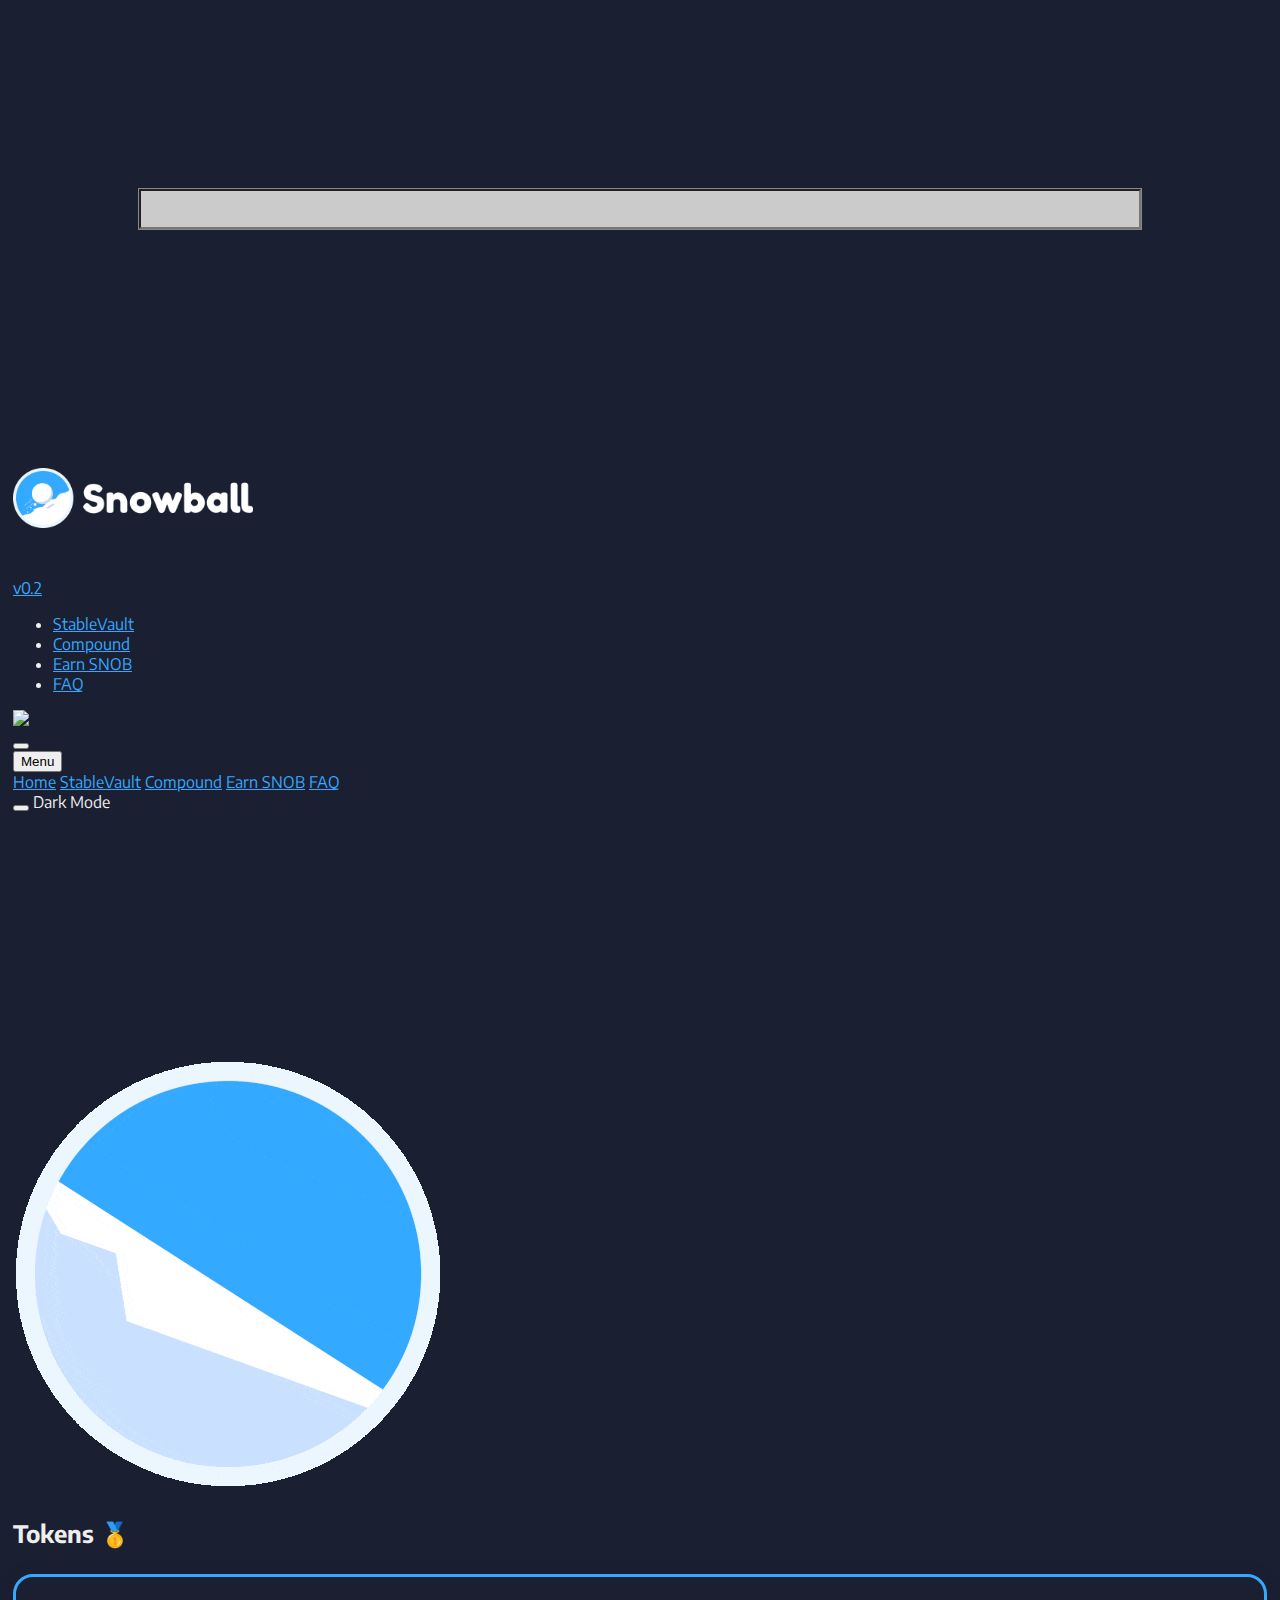
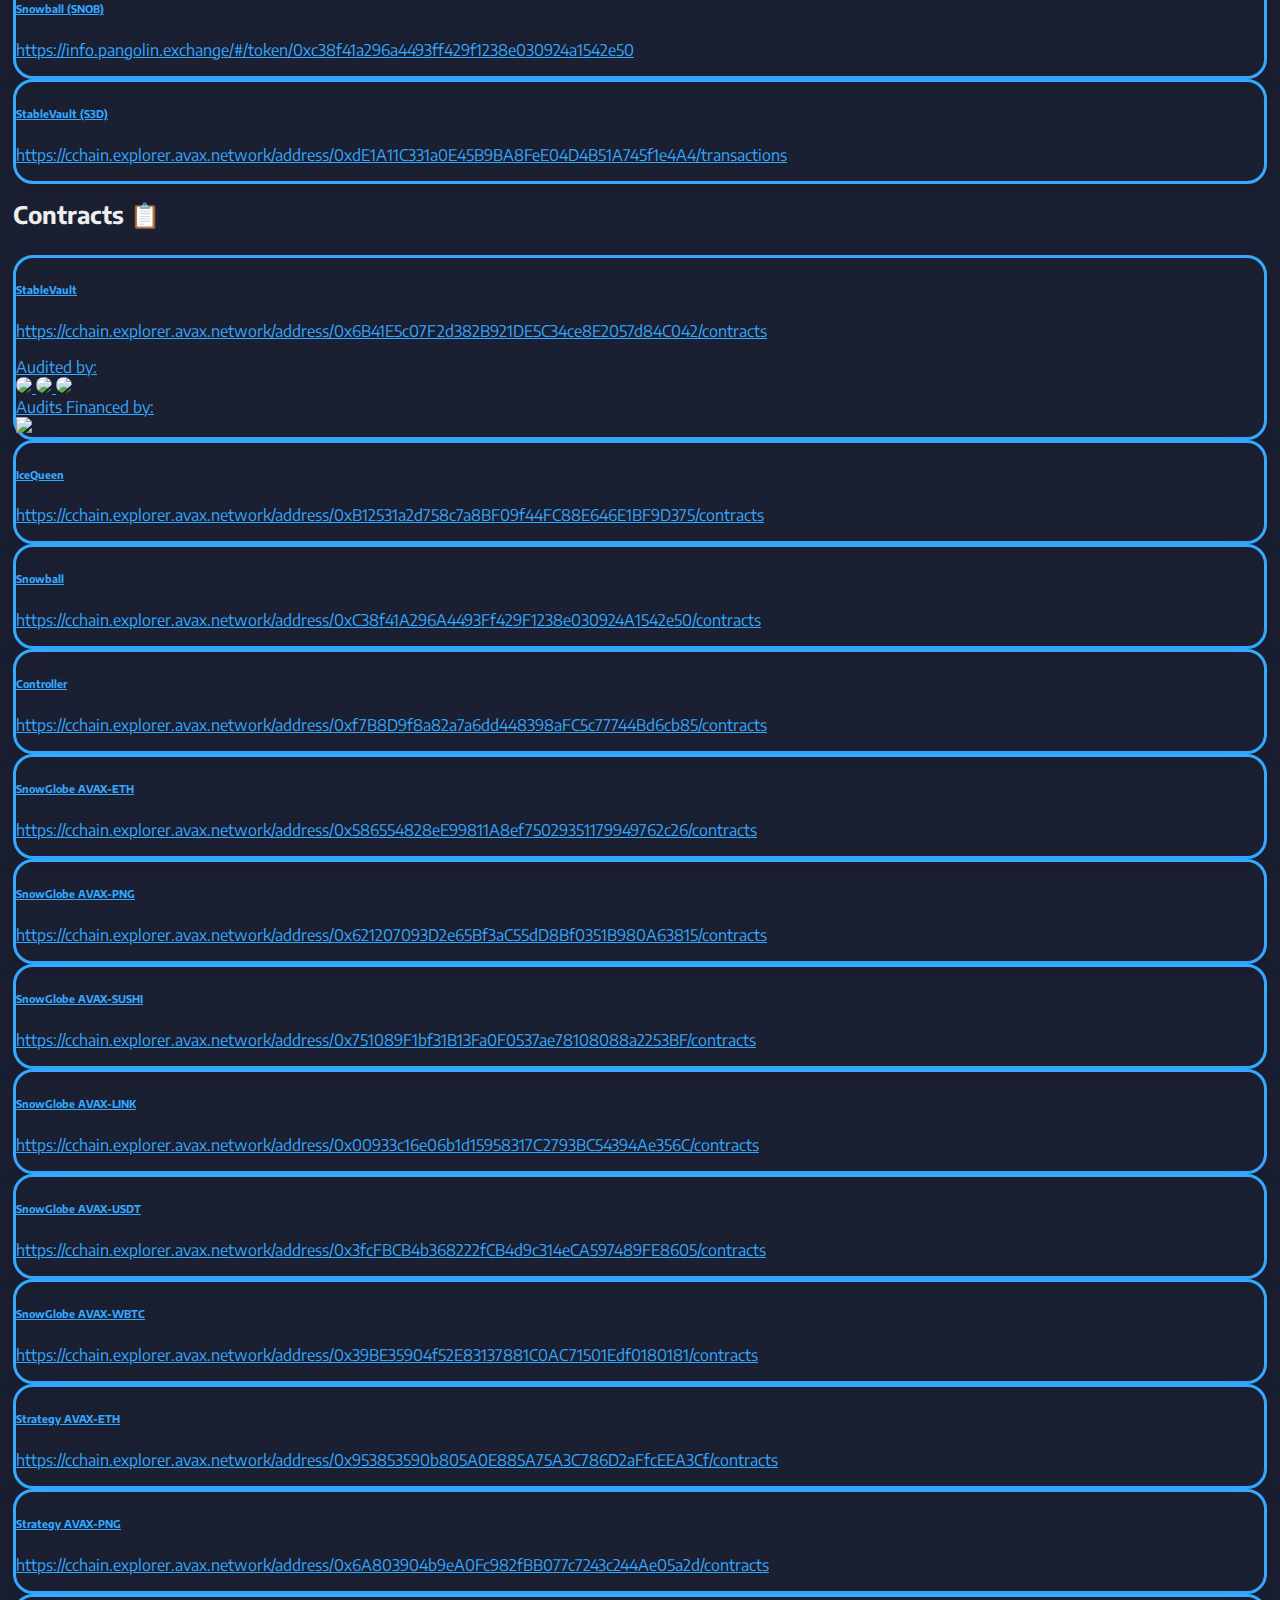
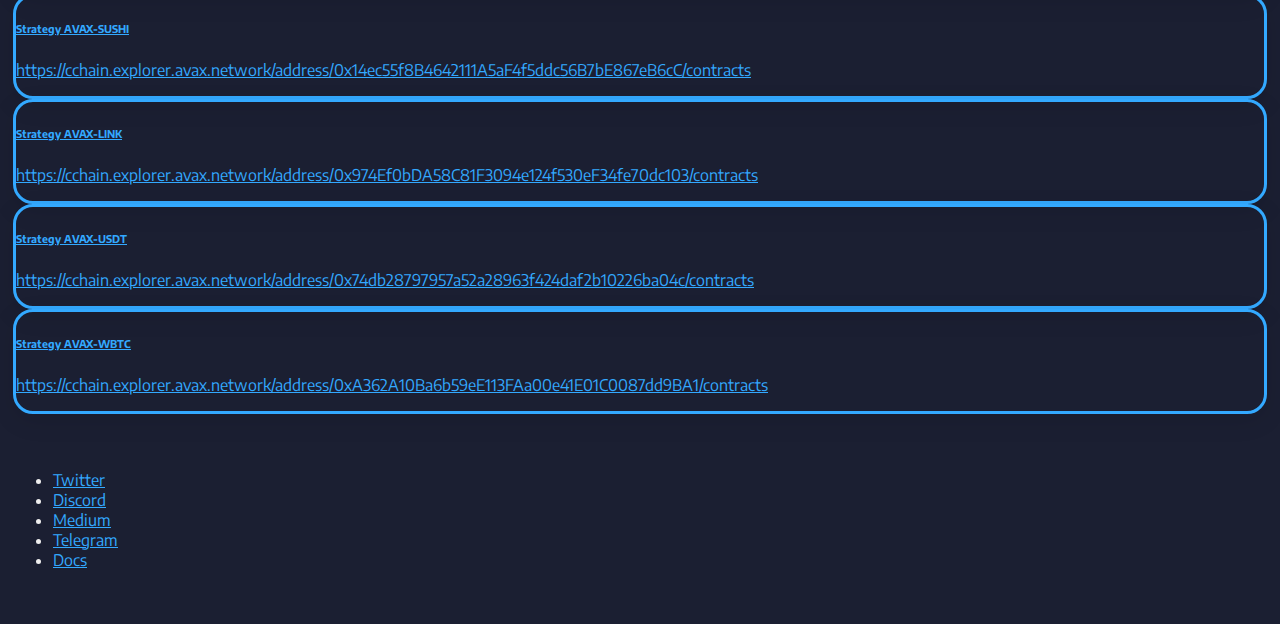
==== commit 09253218: "new build" ====
--- a/index.html
+++ b/index.html
@@ -1,5 +1,5 @@
-<!DOCTYPE html> <html lang=en> <head> <meta charset=UTF-8> <!-- Primary Meta Tags --> <title>Snowball</title> <meta name=title content=Snowball> <meta name=description content="❄️ DeFi on Avalanche"> <meta name=viewport content="width=device-width,initial-scale=1,maximum-scale=1,user-scalable=no"> <!-- Open Graph / Facebook --> <meta property=og:type content=website> <meta property=og:url content=https://snowballfinance.info/ > <meta property=og:title content=Snowball> <meta property=og:description content="❄️ DeFi on Avalanche"> <!-- Twitter --> <meta property=twitter:card content=summary> <meta property=twitter:url content=https://snowballfinance.info/ > <meta property=twitter:title content=Snowball> <meta property=twitter:description content="❄️ DeFi on Avalanche"> <meta name=twitter:image content="https://media.discordapp.net/attachments/818991928951439371/821075255544119396/image0.png?width=630&height=630"> <meta property=twitter:image content="https://media.discordapp.net/attachments/818991928951439371/821075255544119396/image0.png?width=630&height=630"> <link rel=stylesheet href=/css/index.2afb190027fe1f78678a476f23b44cd5.css> <link rel=preload href=/js/vendor.407bfa69eb18423c9995b11d1bf846dd.js as=script> <link rel=prefetch href=/js/vendor.407bfa69eb18423c9995b11d1bf846dd.js> <link rel=preload href=/js/app.d34a5a13ef1aa5f52fedfcc195fa5e8e.js as=script> <link rel=prefetch href=/js/app.d34a5a13ef1aa5f52fedfcc195fa5e8e.js> <link rel="shortcut icon" type=image/png href=/android-chrome-512x512.png> <link rel=apple-touch-icon sizes=180x180 href=/apple-touch-icon-180x180.png> <link rel=icon type=image/png sizes=32x32 href=/favicon-32x32.png> <link rel=icon type=image/png sizes=16x16 href=/favicon-16x16.png> <link rel=manifest href=/site.webmanifest> <meta name=msapplication-TileColor content=#da532c> <meta name=theme-color content=#ffffff> <link rel=manifest href=/manifest.json> <link rel=preconnect href=https://fonts.gstatic.com> <link rel=preconnect href=https://fonts.gstatic.com> <link rel=preconnect href=https://fonts.gstatic.com> <link href="https://fonts.googleapis.com/css2?family=Encode+Sans:wght@100;300;400;500;600;700;800&display=swap" rel=stylesheet> <link href=https://cdn.jsdelivr.net/npm/halfmoon@1.1.1/css/halfmoon-variables.min.css rel=stylesheet> <!-- <link rel="stylesheet" href="https://cdn.jsdelivr.net/npm/fork-awesome@1.1.7/css/fork-awesome.min.css" integrity="sha256-gsmEoJAws/Kd3CjuOQzLie5Q3yshhvmo7YNtBG7aaEY=" crossorigin="anonymous"> --> <script type=module src=https://unpkg.com/ionicons@5.4.0/dist/ionicons/ionicons.esm.js></script> </head> <div id=quick class=modal> <form class=modal-content id=quick-form> <input autocomplete=off id=quick-input class=modal-input> <ul id=quick-dropdown></ul> </form> </div> <script>"true"==window.localStorage.getItem("snowballDarkmode")&&document.body.classList.add("dark-mode"),fetch("https://x-api.snowball.network/tvl/snob.json").then(function(t){return t.json()}).then(function(t){document.getElementById("tvl").innerHTML="$"+new Intl.NumberFormat("en-US").format(t.locked_value)}).catch(function(t){document.getElementById("tvl").innerHTML="",console.log("could not get tvl")})</script> <body> <div class="page-wrapper with-navbar with-transitions"> <nav class=navbar> <div class=container-lg> <a href=/ class="navbar-brand col-md-3"> <div class=logo></div> <span class="font-size-12 text-monospace px-5 px-sm-10 ml-10">v0.2</span> </a> <ul class="hidden-sm-and-down navbar-nav col-md-6 font-size-14 font-weight-bold"> <li class="nav-item mx-auto"> <a href=/stablevault/ class=nav-link>StableVault</a> </li> <li class="nav-item mx-auto"> <a href=/compound/ class=nav-link>Compound</a> </li> <li class="nav-item mx-auto"> <a href=/earn/ class=nav-link>Earn SNOB</a> </li> <li class="nav-item mx-auto"> <a href=/faq/ class=nav-link>FAQ</a> </li> </ul> <div class="navbar-content col-md-3"> <a class=ml-20 href=https://www.avalabs.org/ target=_blank><img class=img-fluid height=90px src=https://raw.githubusercontent.com/Snowball-Finance/Assets/main/poweredbyavalanche.png></a> <div class="form-inline d-none d-md-flex mx-auto pr-20"> <!-- <a href="#" class="btn btn-primary" role="button">
-                    <ion-icon name="wallet-outline"></ion-icon> Connect Wallet</a> --> <button class="btn btn-action mr-5" type=button onclick=snowballDarkmode() aria-label="Toggle dark mode"> <ion-icon name=moon-outline></ion-icon></button> </div> <div class="dropdown with-arrow hidden-md-and-up ml-auto"> <button class="btn navbar-menu-btn" data-toggle=dropdown type=button id=navbar-dropdown-toggle-btn aria-haspopup=true aria-expanded=false> <span class=text>Menu</span> <ion-icon name=chevron-down-outline></ion-icon> </button> <div class="dropdown-menu dropdown-menu-right" aria-labelledby=navbar-dropdown-toggle-btn> <a href=/ class=dropdown-item>Home</a> <a href=/stablevault/ class=dropdown-item>StableVault</a> <a href=/compound/ class=dropdown-item>Compound</a> <a href=/earn/ class=dropdown-item>Earn SNOB</a> <a href=/faq/ class=dropdown-item>FAQ</a> <div class=dropdown-divider></div> <div class=p-5> <button class="btn btn-action mr-5" type=button onclick=snowballDarkmode() aria-label="Toggle dark mode"> <ion-icon name=moon-outline></ion-icon> </button> Dark Mode </div> </div> </div> </div> </div> </nav> <!-- Content wrapper start --> <div class="content-wrapper d-lg-flex"> <div class=container-lg> <section id=main> <div class="row mx-auto"> <!-- Main start --> <div class=col-lg-7> <div class=content data-aos=fade-up data-aos-duration=3000> <div class="hero-header pt-20"> <h1 class=font-weight-semi-bold> Earn more with Snowball</h1> </div> <div class=pt-20> <p class="font-weight-medium font-size-16 mb-0 mt-10">🏦️ StableVault allows anyone to <b><a href=/stablevault/ >buy and sell stablecoins</a></b> with near-zero fees and virtually no slippage.</p> <p class="font-weight-medium font-size-16 mb-0 mt-10">💰 Stablecoin holders get industry-leading returns by <b><a href=/stablevault/ >staking assets in StableVault</a></b></p> <p class="font-weight-medium font-size-16 mb-20 mt-10">❄️ Supercharge your yield-farming strategy by using Snowball to <b><a href=/compound/ >compound your rewards</a></b> automatically.</p> </div> <span class="badge badge-pill p-5 w-150 text-center"> <strong><a href=https://x-api.snowball.network/tvl target=_blank>Total Value Locked</a></strong> </span> <div class="d-md-flex align-items-center total-locked text-extra-letter-spacing text-monospace font-size-12 pt-20 mb-20" target=_blank rel=noopener> <h2 class="tvl text-primary px-5" id=tvl data-aos=fade-right>...</h2> <a href="https://app.pangolin.exchange/#/swap?inputCurrency=avax&outputCurrency=0xc38f41a296a4493ff429f1238e030924a1542e50" class="btn btn-primary btn-lg ml-0 ml-md-20 buy-btn" target=_blank role=button> Buy $SNOB </a> </div> <!-- <div class="mt-20">
+<!DOCTYPE html> <html lang=en> <head> <meta charset=UTF-8> <!-- Primary Meta Tags --> <title>Snowball</title> <meta name=title content=Snowball> <meta name=description content="❄️ DeFi on Avalanche"> <meta name=viewport content="width=device-width,initial-scale=1,maximum-scale=1,user-scalable=no"> <!-- Open Graph / Facebook --> <meta property=og:type content=website> <meta property=og:url content=https://snowballfinance.info/ > <meta property=og:title content=Snowball> <meta property=og:description content="❄️ DeFi on Avalanche"> <!-- Twitter --> <meta property=twitter:card content=summary> <meta property=twitter:url content=https://snowballfinance.info/ > <meta property=twitter:title content=Snowball> <meta property=twitter:description content="❄️ DeFi on Avalanche"> <meta name=twitter:image content="https://media.discordapp.net/attachments/818991928951439371/821075255544119396/image0.png?width=630&height=630"> <meta property=twitter:image content="https://media.discordapp.net/attachments/818991928951439371/821075255544119396/image0.png?width=630&height=630"> <link rel=stylesheet href=/css/index.2afb190027fe1f78678a476f23b44cd5.css> <link rel=preload href=/js/vendor.407bfa69eb18423c9995b11d1bf846dd.js as=script> <link rel=prefetch href=/js/vendor.407bfa69eb18423c9995b11d1bf846dd.js> <link rel=preload href=/js/app.d34a5a13ef1aa5f52fedfcc195fa5e8e.js as=script> <link rel=prefetch href=/js/app.d34a5a13ef1aa5f52fedfcc195fa5e8e.js> <link rel="shortcut icon" type=image/png href=/android-chrome-512x512.png> <link rel=apple-touch-icon sizes=180x180 href=/apple-touch-icon-180x180.png> <link rel=icon type=image/png sizes=32x32 href=/favicon-32x32.png> <link rel=icon type=image/png sizes=16x16 href=/favicon-16x16.png> <link rel=manifest href=/site.webmanifest> <meta name=msapplication-TileColor content=#da532c> <meta name=theme-color content=#ffffff> <link rel=manifest href=/manifest.json> <link rel=preconnect href=https://fonts.gstatic.com> <link rel=preconnect href=https://fonts.gstatic.com> <link rel=preconnect href=https://fonts.gstatic.com> <link href="https://fonts.googleapis.com/css2?family=Encode+Sans:wght@100;300;400;500;600;700;800&display=swap" rel=stylesheet> <link href=https://cdn.jsdelivr.net/npm/halfmoon@1.1.1/css/halfmoon-variables.min.css rel=stylesheet> <!-- <link rel="stylesheet" href="https://cdn.jsdelivr.net/npm/fork-awesome@1.1.7/css/fork-awesome.min.css" integrity="sha256-gsmEoJAws/Kd3CjuOQzLie5Q3yshhvmo7YNtBG7aaEY=" crossorigin="anonymous"> --> <script type=module src=https://unpkg.com/ionicons@5.4.0/dist/ionicons/ionicons.esm.js></script> </head> <div id=quick class=modal> <form class=modal-content id=quick-form> <input autocomplete=off id=quick-input class=modal-input> <ul id=quick-dropdown></ul> </form> </div> <script>"true"==window.localStorage.getItem("snowballDarkmode")&&document.body.classList.add("dark-mode"),fetch("https://x-api.snowball.network/tvl/snob.json").then(function(t){return t.json()}).then(function(t){document.getElementById("tvl").innerHTML="$"+new Intl.NumberFormat("en-US").format(t.locked_value.toFixed(0))}).catch(function(t){document.getElementById("tvl").innerHTML="",console.log("could not get tvl")})</script> <body> <div class="page-wrapper with-navbar with-transitions"> <nav class=navbar> <div class=container-lg> <a href=/ class="navbar-brand col-md-3"> <div class=logo></div> <span class="font-size-12 text-monospace px-5 px-sm-10 ml-10">v0.2</span> </a> <ul class="hidden-sm-and-down navbar-nav col-md-6 font-size-14 font-weight-bold"> <li class="nav-item mx-auto"> <a href=/stablevault/ class=nav-link>StableVault</a> </li> <li class="nav-item mx-auto"> <a href=/compound/ class=nav-link>Compound</a> </li> <li class="nav-item mx-auto"> <a href=/earn/ class=nav-link>Earn SNOB</a> </li> <li class="nav-item mx-auto"> <a href=/faq/ class=nav-link>FAQ</a> </li> </ul> <div class="navbar-content col-md-3"> <a class=ml-20 href=https://www.avalabs.org/ target=_blank><img class=img-fluid height=90px src=https://raw.githubusercontent.com/Snowball-Finance/Assets/main/poweredbyavalanche.png></a> <div class="form-inline d-none d-md-flex mx-auto pr-20"> <!-- <a href="#" class="btn btn-primary" role="button">
+                    <ion-icon name="wallet-outline"></ion-icon> Connect Wallet</a> --> <button class="btn btn-action mr-5" type=button onclick=snowballDarkmode() aria-label="Toggle dark mode"> <ion-icon name=moon-outline></ion-icon></button> </div> <div class="dropdown with-arrow hidden-md-and-up ml-auto"> <button class="btn navbar-menu-btn" data-toggle=dropdown type=button id=navbar-dropdown-toggle-btn aria-haspopup=true aria-expanded=false> <span class=text>Menu</span> <ion-icon name=chevron-down-outline></ion-icon> </button> <div class="dropdown-menu dropdown-menu-right" aria-labelledby=navbar-dropdown-toggle-btn> <a href=/ class=dropdown-item>Home</a> <a href=/stablevault/ class=dropdown-item>StableVault</a> <a href=/compound/ class=dropdown-item>Compound</a> <a href=/earn/ class=dropdown-item>Earn SNOB</a> <a href=/faq/ class=dropdown-item>FAQ</a> <div class=dropdown-divider></div> <div class=p-5> <button class="btn btn-action mr-5" type=button onclick=snowballDarkmode() aria-label="Toggle dark mode"> <ion-icon name=moon-outline></ion-icon> </button> Dark Mode </div> </div> </div> </div> </div> </nav> <!-- Content wrapper start --> <div class="content-wrapper d-lg-flex"> <div class=container-lg> <section id=main> <div class="row mx-auto"> <!-- Main start --> <div class=col-lg-7> <div class=content data-aos=fade-up data-aos-duration=3000> <div class="hero-header pt-20"> <h1 class=font-weight-semi-bold> Earn more with Snowball</h1> </div> <div class=pt-20> <p class="font-weight-medium font-size-16 mb-0 mt-10"><img style=vertical-align:text-bottom width=18px src=https://raw.githubusercontent.com/Snowball-Finance/Assets/main/S3D.png> StableVault allows anyone to <b><a href=/stablevault/ >buy and sell stablecoins</a></b> with near-zero fees and virtually no slippage.</p> <p class="font-weight-medium font-size-16 mb-0 mt-10">💰 Stablecoin holders get industry-leading returns by <b><a href=/stablevault/ >staking assets in StableVault</a></b>.</p> <p class="font-weight-medium font-size-16 mb-20 mt-10">❄️ Supercharge your yield-farming strategy by using Snowball to <b><a href=/compound/ >compound your rewards</a></b> automatically.</p> </div> <span class="badge badge-pill p-5 w-150 text-center"> <strong>Total Value Locked</strong> </span> <div class="d-md-flex align-items-center total-locked text-extra-letter-spacing text-monospace font-size-12 pt-20 mb-20" target=_blank rel=noopener> <a href=https://x-api.snowball.network/tvl target=_blank><h2 class="tvl text-primary px-5" id=tvl data-aos=fade-right>...</h2></a> <a href="https://app.pangolin.exchange/#/swap?inputCurrency=avax&outputCurrency=0xc38f41a296a4493ff429f1238e030924a1542e50" class="btn btn-primary btn-lg ml-0 ml-md-20 buy-btn" target=_blank role=button> Buy $SNOB </a> </div> <!-- <div class="mt-20">
                                 <a href="https://app.pangolin.exchange/#/swap?inputCurrency=0xb31f66aa3c1e785363f0875a1b74e27b85fd66c7&outputCurrency=0xc38f41a296a4493ff429f1238e030924a1542e50" class="btn btn-primary btn-lg snob-tokens" target="_blank" role="button">
                                     Buy $SNOB
                                 </a>
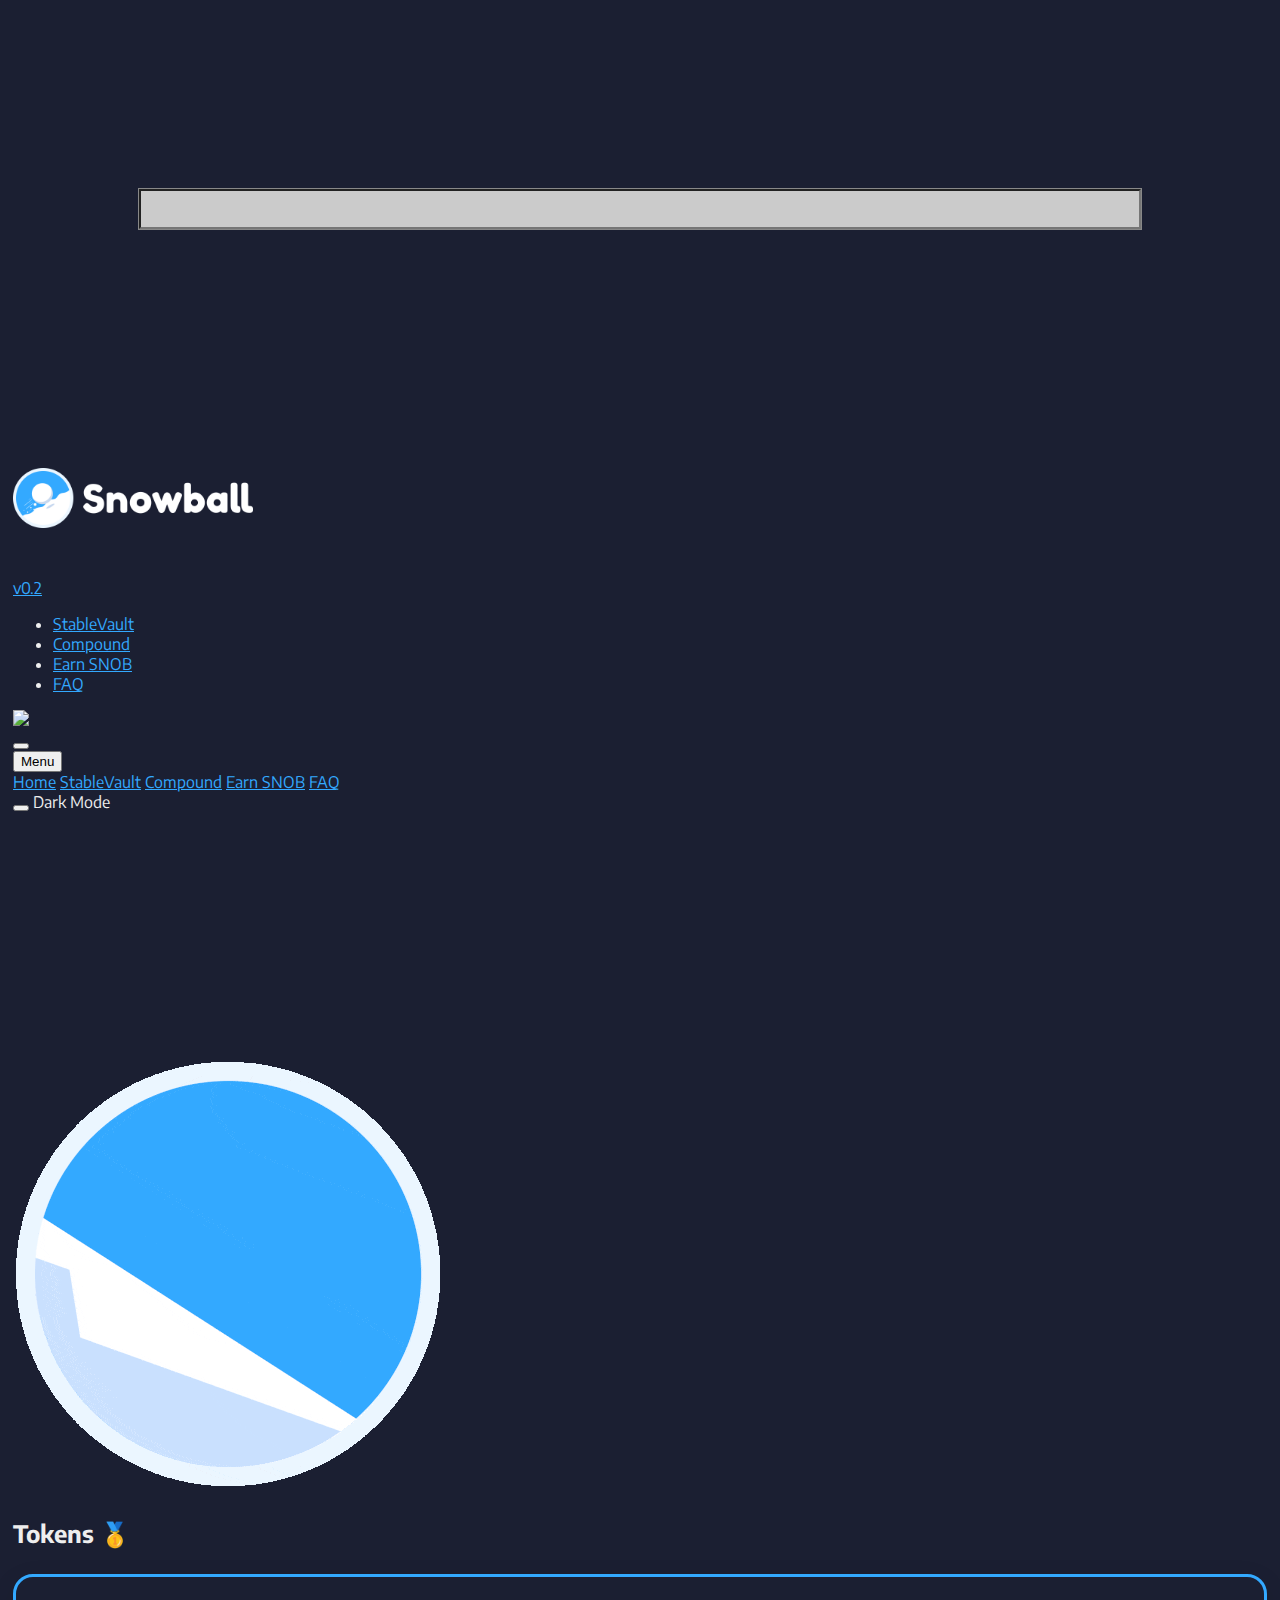
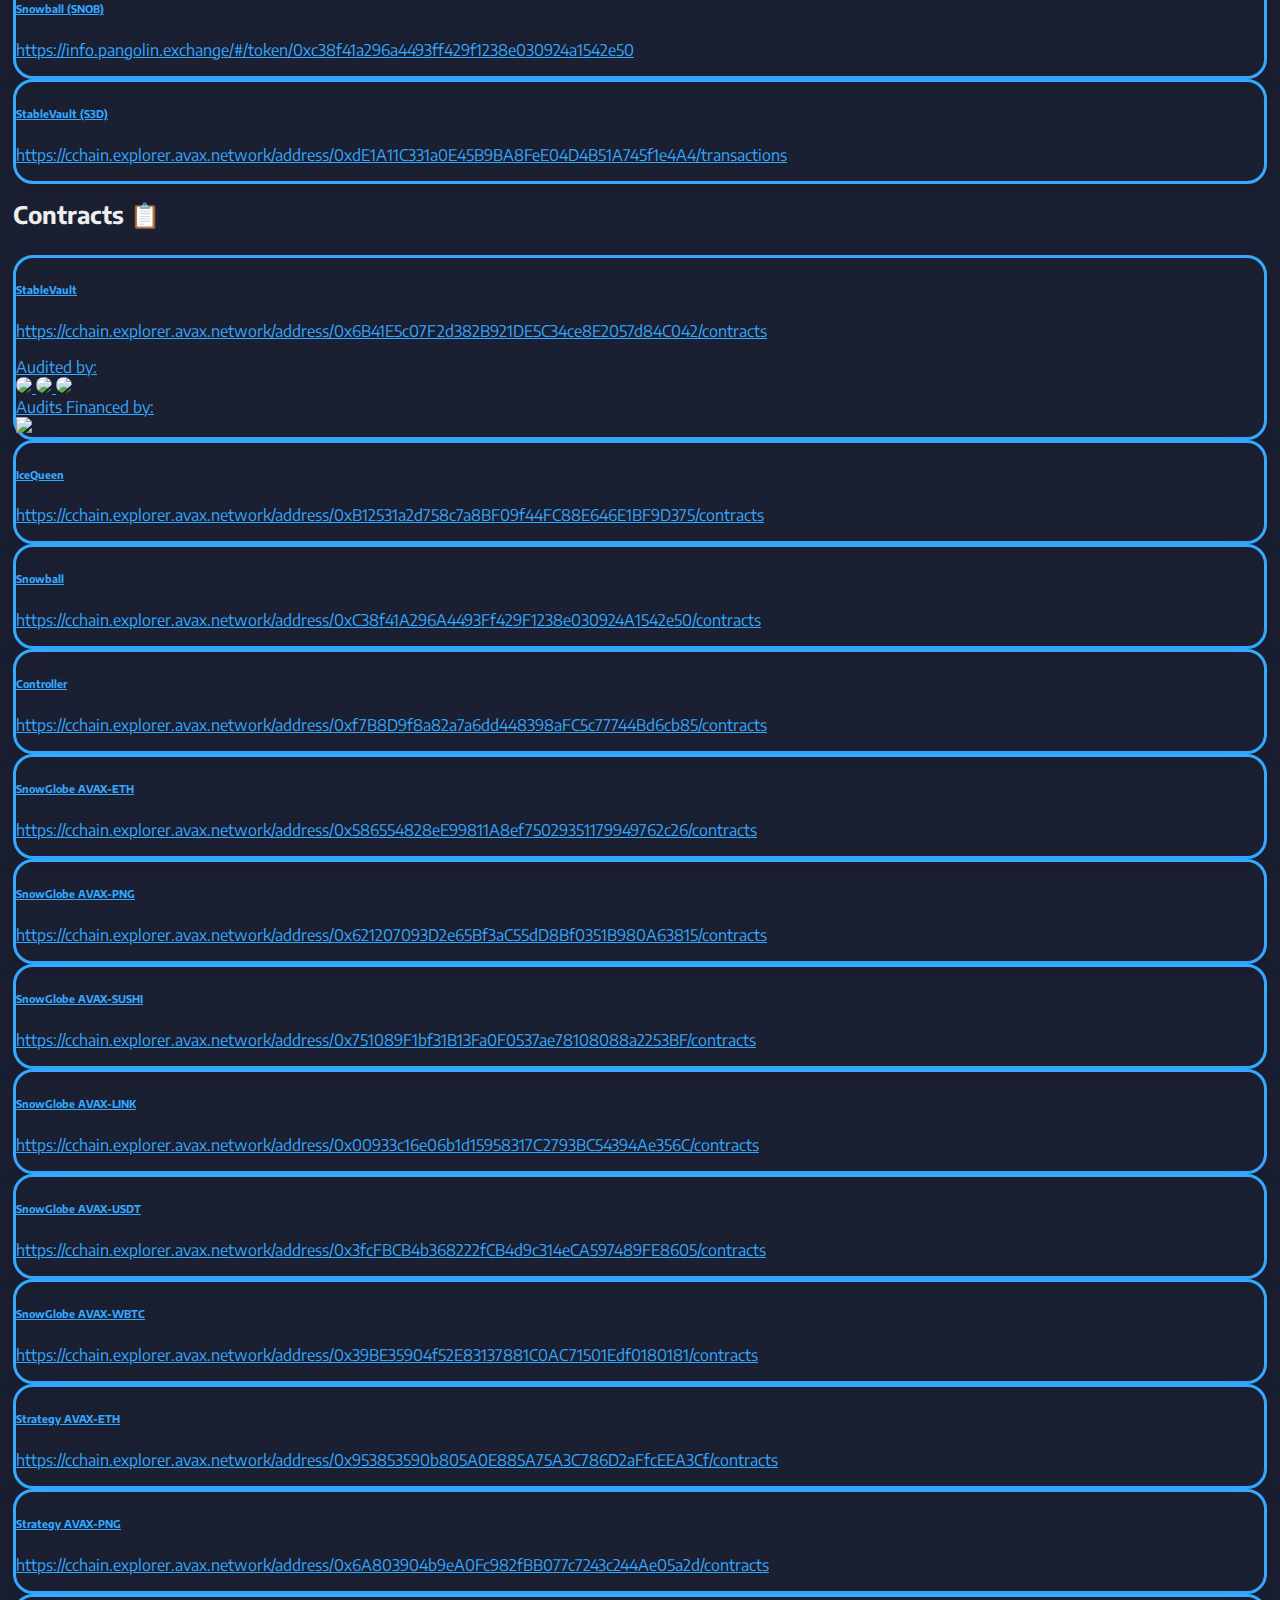
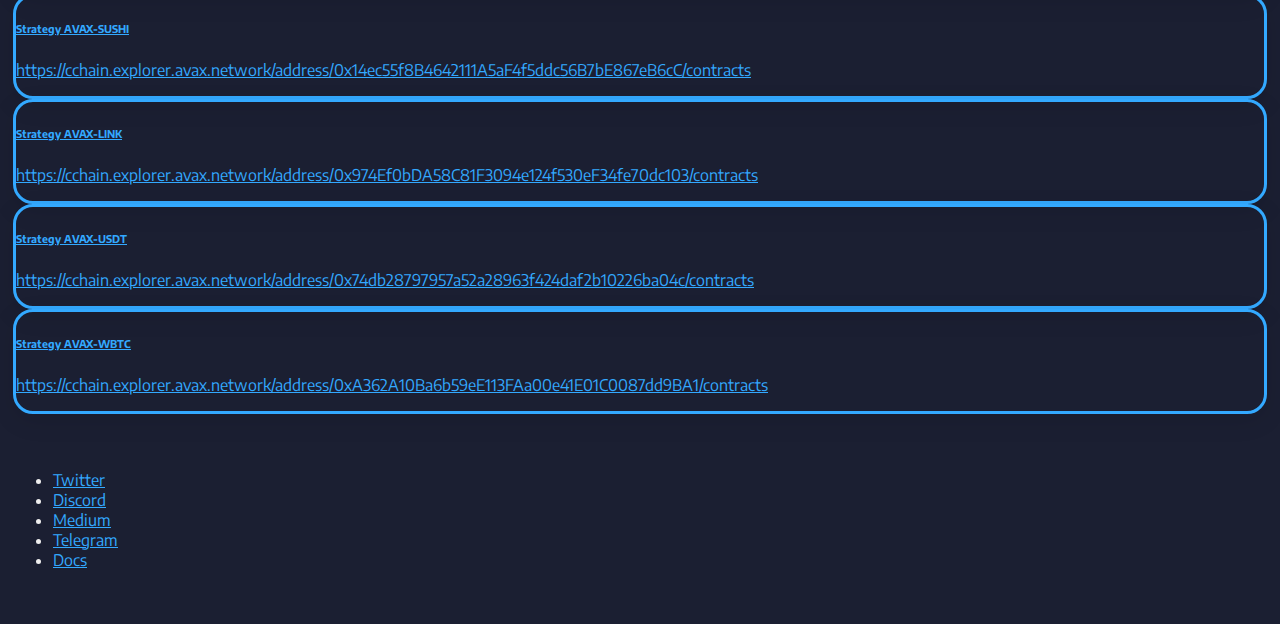
==== commit cd22630a: "new build" ====
--- a/index.html
+++ b/index.html
@@ -1,4 +1,4 @@
-<!DOCTYPE html> <html lang=en> <head> <meta charset=UTF-8> <!-- Primary Meta Tags --> <title>Snowball</title> <meta name=title content=Snowball> <meta name=description content="❄️ DeFi on Avalanche"> <meta name=viewport content="width=device-width,initial-scale=1,maximum-scale=1,user-scalable=no"> <!-- Open Graph / Facebook --> <meta property=og:type content=website> <meta property=og:url content=https://snowballfinance.info/ > <meta property=og:title content=Snowball> <meta property=og:description content="❄️ DeFi on Avalanche"> <!-- Twitter --> <meta property=twitter:card content=summary> <meta property=twitter:url content=https://snowballfinance.info/ > <meta property=twitter:title content=Snowball> <meta property=twitter:description content="❄️ DeFi on Avalanche"> <meta name=twitter:image content="https://media.discordapp.net/attachments/818991928951439371/821075255544119396/image0.png?width=630&height=630"> <meta property=twitter:image content="https://media.discordapp.net/attachments/818991928951439371/821075255544119396/image0.png?width=630&height=630"> <link rel=stylesheet href=/css/index.2afb190027fe1f78678a476f23b44cd5.css> <link rel=preload href=/js/vendor.407bfa69eb18423c9995b11d1bf846dd.js as=script> <link rel=prefetch href=/js/vendor.407bfa69eb18423c9995b11d1bf846dd.js> <link rel=preload href=/js/app.d34a5a13ef1aa5f52fedfcc195fa5e8e.js as=script> <link rel=prefetch href=/js/app.d34a5a13ef1aa5f52fedfcc195fa5e8e.js> <link rel="shortcut icon" type=image/png href=/android-chrome-512x512.png> <link rel=apple-touch-icon sizes=180x180 href=/apple-touch-icon-180x180.png> <link rel=icon type=image/png sizes=32x32 href=/favicon-32x32.png> <link rel=icon type=image/png sizes=16x16 href=/favicon-16x16.png> <link rel=manifest href=/site.webmanifest> <meta name=msapplication-TileColor content=#da532c> <meta name=theme-color content=#ffffff> <link rel=manifest href=/manifest.json> <link rel=preconnect href=https://fonts.gstatic.com> <link rel=preconnect href=https://fonts.gstatic.com> <link rel=preconnect href=https://fonts.gstatic.com> <link href="https://fonts.googleapis.com/css2?family=Encode+Sans:wght@100;300;400;500;600;700;800&display=swap" rel=stylesheet> <link href=https://cdn.jsdelivr.net/npm/halfmoon@1.1.1/css/halfmoon-variables.min.css rel=stylesheet> <!-- <link rel="stylesheet" href="https://cdn.jsdelivr.net/npm/fork-awesome@1.1.7/css/fork-awesome.min.css" integrity="sha256-gsmEoJAws/Kd3CjuOQzLie5Q3yshhvmo7YNtBG7aaEY=" crossorigin="anonymous"> --> <script type=module src=https://unpkg.com/ionicons@5.4.0/dist/ionicons/ionicons.esm.js></script> </head> <div id=quick class=modal> <form class=modal-content id=quick-form> <input autocomplete=off id=quick-input class=modal-input> <ul id=quick-dropdown></ul> </form> </div> <script>"true"==window.localStorage.getItem("snowballDarkmode")&&document.body.classList.add("dark-mode"),fetch("https://x-api.snowball.network/tvl/snob.json").then(function(t){return t.json()}).then(function(t){document.getElementById("tvl").innerHTML="$"+new Intl.NumberFormat("en-US").format(t.locked_value.toFixed(0))}).catch(function(t){document.getElementById("tvl").innerHTML="",console.log("could not get tvl")})</script> <body> <div class="page-wrapper with-navbar with-transitions"> <nav class=navbar> <div class=container-lg> <a href=/ class="navbar-brand col-md-3"> <div class=logo></div> <span class="font-size-12 text-monospace px-5 px-sm-10 ml-10">v0.2</span> </a> <ul class="hidden-sm-and-down navbar-nav col-md-6 font-size-14 font-weight-bold"> <li class="nav-item mx-auto"> <a href=/stablevault/ class=nav-link>StableVault</a> </li> <li class="nav-item mx-auto"> <a href=/compound/ class=nav-link>Compound</a> </li> <li class="nav-item mx-auto"> <a href=/earn/ class=nav-link>Earn SNOB</a> </li> <li class="nav-item mx-auto"> <a href=/faq/ class=nav-link>FAQ</a> </li> </ul> <div class="navbar-content col-md-3"> <a class=ml-20 href=https://www.avalabs.org/ target=_blank><img class=img-fluid height=90px src=https://raw.githubusercontent.com/Snowball-Finance/Assets/main/poweredbyavalanche.png></a> <div class="form-inline d-none d-md-flex mx-auto pr-20"> <!-- <a href="#" class="btn btn-primary" role="button">
+<!DOCTYPE html> <html lang=en> <head> <meta charset=UTF-8> <!-- Primary Meta Tags --> <title>Snowball</title> <meta name=title content=Snowball> <meta name=description content="❄️ DeFi on Avalanche"> <meta name=viewport content="width=device-width,initial-scale=1,maximum-scale=1,user-scalable=no"> <!-- Open Graph / Facebook --> <meta property=og:type content=website> <meta property=og:url content=https://snowballfinance.info/ > <meta property=og:title content=Snowball> <meta property=og:description content="❄️ DeFi on Avalanche"> <!-- Twitter --> <meta property=twitter:card content=summary> <meta property=twitter:url content=https://snowballfinance.info/ > <meta property=twitter:title content=Snowball> <meta property=twitter:description content="❄️ DeFi on Avalanche"> <meta name=twitter:image content="https://media.discordapp.net/attachments/818991928951439371/821075255544119396/image0.png?width=630&height=630"> <meta property=twitter:image content="https://media.discordapp.net/attachments/818991928951439371/821075255544119396/image0.png?width=630&height=630"> <link rel=stylesheet href=/css/index.714d81f0fbb9621e1bdb815b456601f1.css> <link rel=preload href=/js/vendor.407bfa69eb18423c9995b11d1bf846dd.js as=script> <link rel=prefetch href=/js/vendor.407bfa69eb18423c9995b11d1bf846dd.js> <link rel=preload href=/js/app.d34a5a13ef1aa5f52fedfcc195fa5e8e.js as=script> <link rel=prefetch href=/js/app.d34a5a13ef1aa5f52fedfcc195fa5e8e.js> <link rel="shortcut icon" type=image/png href=/android-chrome-512x512.png> <link rel=apple-touch-icon sizes=180x180 href=/apple-touch-icon-180x180.png> <link rel=icon type=image/png sizes=32x32 href=/favicon-32x32.png> <link rel=icon type=image/png sizes=16x16 href=/favicon-16x16.png> <link rel=manifest href=/site.webmanifest> <meta name=msapplication-TileColor content=#da532c> <meta name=theme-color content=#ffffff> <link rel=manifest href=/manifest.json> <link rel=preconnect href=https://fonts.gstatic.com> <link rel=preconnect href=https://fonts.gstatic.com> <link rel=preconnect href=https://fonts.gstatic.com> <link href="https://fonts.googleapis.com/css2?family=Encode+Sans:wght@100;300;400;500;600;700;800&display=swap" rel=stylesheet> <link href=https://cdn.jsdelivr.net/npm/halfmoon@1.1.1/css/halfmoon-variables.min.css rel=stylesheet> <!-- <link rel="stylesheet" href="https://cdn.jsdelivr.net/npm/fork-awesome@1.1.7/css/fork-awesome.min.css" integrity="sha256-gsmEoJAws/Kd3CjuOQzLie5Q3yshhvmo7YNtBG7aaEY=" crossorigin="anonymous"> --> <script type=module src=https://unpkg.com/ionicons@5.4.0/dist/ionicons/ionicons.esm.js></script> </head> <div id=quick class=modal> <form class=modal-content id=quick-form> <input autocomplete=off id=quick-input class=modal-input> <ul id=quick-dropdown></ul> </form> </div> <script>"true"==window.localStorage.getItem("snowballDarkmode")&&document.body.classList.add("dark-mode"),fetch("https://x-api.snowball.network/tvl/snob.json").then(function(t){return t.json()}).then(function(t){document.getElementById("tvl").innerHTML="$"+new Intl.NumberFormat("en-US").format(t.locked_value.toFixed(0))}).catch(function(t){document.getElementById("tvl").innerHTML="",console.log("could not get tvl")})</script> <body> <div class="page-wrapper with-navbar with-transitions"> <nav class=navbar> <div class=container-lg> <a href=/ class="navbar-brand col-md-3"> <div class=logo></div> <span class="font-size-12 text-monospace px-5 px-sm-10 ml-10">v0.2</span> </a> <ul class="hidden-sm-and-down navbar-nav col-md-6 font-size-14 font-weight-bold"> <li class="nav-item mx-auto"> <a href=/stablevault/ class=nav-link>StableVault</a> </li> <li class="nav-item mx-auto"> <a href=/compound/ class=nav-link>Compound</a> </li> <li class="nav-item mx-auto"> <a href=/earn/ class=nav-link>Earn SNOB</a> </li> <li class="nav-item mx-auto"> <a href=/faq/ class=nav-link>FAQ</a> </li> </ul> <div class="navbar-content col-md-3"> <a class=ml-20 href=https://www.avalabs.org/ target=_blank><img class=img-fluid height=90px src=https://raw.githubusercontent.com/Snowball-Finance/Assets/main/poweredbyavalanche.png></a> <div class="form-inline d-none d-md-flex mx-auto pr-20"> <!-- <a href="#" class="btn btn-primary" role="button">
                     <ion-icon name="wallet-outline"></ion-icon> Connect Wallet</a> --> <button class="btn btn-action mr-5" type=button onclick=snowballDarkmode() aria-label="Toggle dark mode"> <ion-icon name=moon-outline></ion-icon></button> </div> <div class="dropdown with-arrow hidden-md-and-up ml-auto"> <button class="btn navbar-menu-btn" data-toggle=dropdown type=button id=navbar-dropdown-toggle-btn aria-haspopup=true aria-expanded=false> <span class=text>Menu</span> <ion-icon name=chevron-down-outline></ion-icon> </button> <div class="dropdown-menu dropdown-menu-right" aria-labelledby=navbar-dropdown-toggle-btn> <a href=/ class=dropdown-item>Home</a> <a href=/stablevault/ class=dropdown-item>StableVault</a> <a href=/compound/ class=dropdown-item>Compound</a> <a href=/earn/ class=dropdown-item>Earn SNOB</a> <a href=/faq/ class=dropdown-item>FAQ</a> <div class=dropdown-divider></div> <div class=p-5> <button class="btn btn-action mr-5" type=button onclick=snowballDarkmode() aria-label="Toggle dark mode"> <ion-icon name=moon-outline></ion-icon> </button> Dark Mode </div> </div> </div> </div> </div> </nav> <!-- Content wrapper start --> <div class="content-wrapper d-lg-flex"> <div class=container-lg> <section id=main> <div class="row mx-auto"> <!-- Main start --> <div class=col-lg-7> <div class=content data-aos=fade-up data-aos-duration=3000> <div class="hero-header pt-20"> <h1 class=font-weight-semi-bold> Earn more with Snowball</h1> </div> <div class=pt-20> <p class="font-weight-medium font-size-16 mb-0 mt-10"><img style=vertical-align:text-bottom width=18px src=https://raw.githubusercontent.com/Snowball-Finance/Assets/main/S3D.png> StableVault allows anyone to <b><a href=/stablevault/ >buy and sell stablecoins</a></b> with near-zero fees and virtually no slippage.</p> <p class="font-weight-medium font-size-16 mb-0 mt-10">💰 Stablecoin holders get industry-leading returns by <b><a href=/stablevault/ >staking assets in StableVault</a></b>.</p> <p class="font-weight-medium font-size-16 mb-20 mt-10">❄️ Supercharge your yield-farming strategy by using Snowball to <b><a href=/compound/ >compound your rewards</a></b> automatically.</p> </div> <span class="badge badge-pill p-5 w-150 text-center"> <strong>Total Value Locked</strong> </span> <div class="d-md-flex align-items-center total-locked text-extra-letter-spacing text-monospace font-size-12 pt-20 mb-20" target=_blank rel=noopener> <a href=https://x-api.snowball.network/tvl target=_blank><h2 class="tvl text-primary px-5" id=tvl data-aos=fade-right>...</h2></a> <a href="https://app.pangolin.exchange/#/swap?inputCurrency=avax&outputCurrency=0xc38f41a296a4493ff429f1238e030924a1542e50" class="btn btn-primary btn-lg ml-0 ml-md-20 buy-btn" target=_blank role=button> Buy $SNOB </a> </div> <!-- <div class="mt-20">
                                 <a href="https://app.pangolin.exchange/#/swap?inputCurrency=0xb31f66aa3c1e785363f0875a1b74e27b85fd66c7&outputCurrency=0xc38f41a296a4493ff429f1238e030924a1542e50" class="btn btn-primary btn-lg snob-tokens" target="_blank" role="button">
                                     Buy $SNOB
